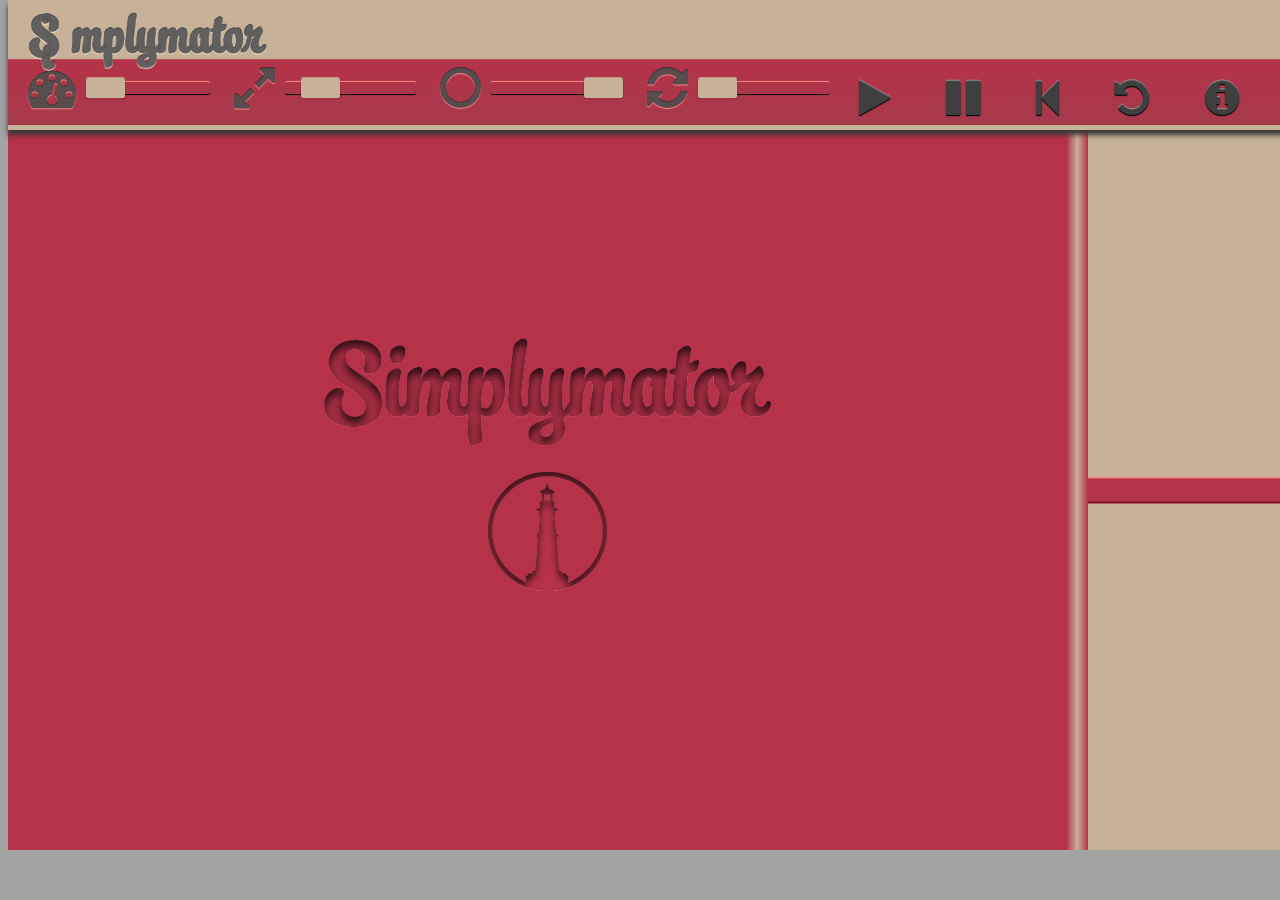
==== Canvas/indexNew.html @ 468385ff "added tut html" ====
<html>
    <head>
        <link rel="stylesheet" type="text/css" href="css/main.css">
        <link rel="stylesheet" href="css/font-awesome-4.3.0/css/font-awesome.min.css">
        <script src="js/jquery-1.11.0.js" type="text/javascript"></script>
        <script>
//github test

        </script>
    </head>
    <body>
<!--        <div id = "backg" class="fa fa-tachometer fa-3x"> <br>Insert picture here</div>-->
        <div id="container">
	        <h1></h1>
            
            
            <div id  = "tutorial">
                <div class = "tutPage" id = "page1">page1</div>
                <div class = "tutPage" id = "page2">2</div>
                <div class = "tutPage" id = "page3">3</div>
                <div class = "tutPage" id = "page4">4</div>
                <div class = "tutPage" id = "page5">5</div>
            </div>
			<CANVAS id="stage" width="1080" height="720"></CANVAS>
            <CANVAS id="backgrounds" width="200" height="360"> </CANVAS>
            <CANVAS id="sprites" width="200" height="360"></CANVAS>
            
            
            


            
            <div id="simplymator">
                <div id = "topBar">
                        <h1>Simplymator</h1>
                        <input class="fa fa-tachometer fa-3x insetembossed" type="range" min="0" max="200" value="0" id="speed"> 
                        <input class="fa fa-expand fa-3x insetembossed" type="range" min="0" max="300" value="50" id="size"> 
                        <input class="fa fa-circle-o fa-3x insetembossed" type="range" min="0" max="100" value="100" id="opacity"> 
                        <input class="fa fa-refresh fa-3x insetembossed" type="range" min="0" max="360" value="0" id="rotation"> 
                        <button class="fa fa-play fa-2x push_button" onclick="start()"></button>
                        <button class="fa fa-pause fa-2x push_button" onclick="stop()"></button>
                        <button class="fa fa-step-backward fa-2x push_button" onclick="restart()"></button>
                        <button class="fa fa-undo fa-2x push_button" onclick="reset()"></button>
                        <button class="fa fa-info-circle fa-2x push_button" onclick="reset()"></button>
                </div>
            </div>
        </div>
    </body>
             
            
<script>
 

                
                
                
                
                //==============Setup GLOBAL varibles==============

                //var's for canvas resolution
                var width  = 1080;
                var height = 720;

                //Document setup for 2D animation and graphics
                var sp = document.getElementById("sprites");
                var spCtx = sp.getContext("2d")

                var bk = document.getElementById("backgrounds");
                var bkCtx = bk.getContext("2d")


                var c = document.getElementById("stage");
                var g = c.getContext("2d")
                	
                var	img = document.createElement("img");
                var	backgroundImg = document.createElement("img");

                //Var's setup for input html
                var speed = document.getElementById('speed').value;
                var size  = document.getElementById('size').value;
                var opc   = document.getElementById('opacity').value;
                var rot   = document.getElementById('rotation').value;

                //Var's for movement and object initialisation
                var clicks = 0; //amount of clicks in the canvas
                var moveX  = 0; //Mouse in the x-axis
                var moveY  = 0; //Mouse in the y-axis

                var startX = 0; //Starting position X (later defined by the first keyframe)
                var startY = 0; //Starting position Y (later defined by the first keyframe)
                var MX; //Mouse X container varible
                var MY; //Mouse Y container varible
                var keyframes = []; //array of keyframes

                var start2 = false; //Is there enough keyframes for the animation to beguin?
                var traveling = false; //Is the image on the move?

                var coor1 = 0;
                var coor2 = 0;
                var combCoor = 0;
    
                var imgRot = 0;
                var imgOpc = 0;
                var imgSiz = 0;
                var imgSd = 0;
                

                var KF = 1;
var spNumb = 0;
var sprites = [];


(function () {
        img.addEventListener("load", function () {
		  clearSpriteCanvas();
		  spCtx.drawImage(img, 100, 100);
        });
	// To enable drag and drop
	sp.addEventListener("dragover", function (evt) {
		evt.preventDefault();
	});
	// Handle dropped image file - only Firefox and Google Chrome
	sp.addEventListener("drop", function (evt) {
		var files = evt.dataTransfer.files;
		if (files.length > 0) {
			var file = files[0];
			if (typeof FileReader !== "undefined" && file.type.indexOf("image") != -1) {
				var reader = new FileReader();
				reader.onload = function (evt) {
                    //console.log(spNumb);
					
                    var sprite =  document.createElement("img");
                    sprite.src = evt.target.result;
                    
                    sprites[spNumb] = document.createElement("img");
                    sprites[spNumb].src = evt.target.result;
                    spNumb++;
                    
                    if (spNumb > 2){
                        spNumb = 0;
                    }
                    //console.log(sprites.length);
                    clearSpriteCanvas();
                    
                    for(i = 0; i < sprites.length; i++){
                        //console.log(sprites[i]);
                       spCtx.drawImage(sprites[i], 50, 0 + (i*110), 100, 100);
                    }
				};
				reader.readAsDataURL(file);
			}
		}
		evt.preventDefault();

	});
        clearSpriteCanvas = function () {
        spCtx.clearRect(0, 0, 200, 360);
    };
})();
    

var spY;
sp.addEventListener('mousemove', function() { // listens to the canvas for mouse moves
    var mouseY = event.clientY - 110; //find the Y movement
    spY = mouseY;
   //console.log(spY);
}); // end mouse move func
sp.addEventListener("click", function() {
    if (spY < 100){
        img =  sprites[0];
    }
    else if (spY > 200){
        img =  sprites[2];
    }
    else{
       img =  sprites[1];
    }
    
});



var bkNumb = 0;
var backgrounds = [];


(function () {
        img.addEventListener("load", function () {
          clearBackgroundCanvas();
          bkCtx.drawImage(img, 100, 100);
        });
    // To enable drag and drop
    bk.addEventListener("dragover", function (evt) {
        evt.preventDefault();
    });
    // Handle dropped image file - only Firefox and Google Chrome
    bk.addEventListener("drop", function (evt) {
        var files = evt.dataTransfer.files;
        if (files.length > 0) {
            var file = files[0];
            if (typeof FileReader !== "undefined" && file.type.indexOf("image") != -1) {
                var reader = new FileReader();
                reader.onload = function (evt) {

                   
                    //console.log(bkNumb);
                   // var sprite =  document.createElement("img");
                   // sprite.src = evt.target.result;
                    
                    backgrounds[bkNumb] = document.createElement("img");
                    backgrounds[bkNumb].src = evt.target.result;
                    
                   
                    //console.log(sprites.length);
                    clearBackgroundCanvas();
                    for(i = 0; i < backgrounds.length; i++){
                        //console.log(backgrounds[i]);

                       bkCtx.drawImage(backgrounds[i], 20, 0 + (i*110)+20, 150, 100);
                    }
                     bkNumb++;
                    if (bkNumb > 2){
                        bkNumb = 0;
                    }
                    
                };
                reader.readAsDataURL(file);
            }
        }
        evt.preventDefault();

    });
        clearBackgroundCanvas = function () {
        bkCtx.clearRect(0, 0, 200, 360);
    };
})();
    
var bkY;
bk.addEventListener('mousemove', function() { // listens to the canvas for mouse moves
    var mouseY = event.clientY - 110; //find the Y movement
    bkY = mouseY;
    //console.log(bkY);
}); // end mouse move func

bk.addEventListener("click", function() {
    if (bkY < 460){
        backgroundImg =  backgrounds[0];
        //console.log("top");
        
    }
    else if (bkY > 570){
        backgroundImg =  backgrounds[2];
        //console.log("bottom");
        
    }
    else{
       backgroundImg =  backgrounds[1];
       // console.log("mid");
       
    }
    
});


//==============Setup Function once the document is ready==============
$(document).ready(function() 
{
    img = new Image();
    backgroundImg = new Image();
img.src = "images/sprites/sprite1.png";
backgroundImg.src = "images/backdrops/bk1.png";

    //-----------Listen for clicks, run function whenever a click occurs on the page---------
   

  
    c.addEventListener("click", function() {
        startX = MX; //save the mouse X position form the click
        startY = MY; //Save the y pos too
        console.log(MY + " Y and X "+ MX);
        //If statement states that if the click is below 30px to prevent keyframes being added when clicking input boxes.
        if( (MY > 10) && (MX <  1060) ){
            
            clicks++; //Add to the number of clicks in the canvas
            var keyframe = {	// Add a single keyframe with 3 attributes
                numb: clicks,	// the click number
                Xpos: MX,		// X position of the KeyFrame
                Ypos: MY,		//	And Y position
                opacity: opc,
                rotation: rot,
                speed: speed,
                size: size,
            };
    



            keyframes.push(keyframe); //Adds the above 'keyframe' varible to the keyframeS array
            //ie, add a keyframe with attributes to the array
            for(i=0; i < keyframes.length; i++){
//            console.log("number: "+ keyframes[i].numb);
//            console.log("X: "+ keyframes[i].Xpos);
//            console.log("Y: "+ keyframes[i].Ypos);
//            console.log("Opacity: "+ keyframes[i].opacity);
//            console.log("Rot: "+ keyframes[i].rotation);
//            console.log("Speed: "+ keyframes[i].speed);
//            console.log("Size: "+ keyframes[i].size);
//            console.log("-------------------------");
            }

        }	
    
    }); //End the click listener func

    setInterval(update, 33); // Calls the Update() function 33 times a second
                             //Similar to processing's void Draw() funciton
});//End of setup func

//==============Listens for mouse movement and gets the mouse coordinates==============
c.addEventListener('mousemove', function() { // listens to the canvas for mouse moves
    var mouseX = event.clientX - 12; //find the X movement
    var mouseY = event.clientY - 110; //find the Y movement
    MX = mouseX; //link to global varibles
    MY = mouseY; // ^
}); // end mouse move func

//==============Update function (void Draw() 33x/sec)==============
function update(){

    clearBack(); // clears the canvas
    g.drawImage(backgroundImg, 0, 0, 1080, 720);
    //Keyframes array


        for(i = 0; i < keyframes.length; i++){
            
            if (i == 0){
                g.beginPath();
                g.fillStyle="#1ceb01";
                g.rect(	keyframes[i].Xpos - 2.5, keyframes[i].Ypos - 2.5,5 ,5);
                g.fill();
            }
            else if (i == keyframes.length - 1){
                g.beginPath();
                g.fillStyle="#eb4a0e";
                g.rect(	keyframes[i].Xpos - 2.5, keyframes[i].Ypos - 2.5,5 ,5);
                g.fill();
            }
            
            else{
                //var keyPoint = keyframes[i];
                g.beginPath();
                g.fillStyle="#383838";
                g.rect(	keyframes[i].Xpos - 2.5, keyframes[i].Ypos - 2.5,5 ,5);
                g.fill();
            }

        
        }

    speed = document.getElementById('speed').value;
    size = document.getElementById('size').value;
    opc = document.getElementById('opacity').value;
    rot = document.getElementById('rotation').value;
    if(keyframes.length > 0){
        keyframes[keyframes.length-1].size = size;
        keyframes[keyframes.length-1].rotation = rot;
        keyframes[keyframes.length-1].opacity = opc;
    }
    if(start2 == true){

        
        
           // console.log(KF);
        var xdistance = keyframes[KF].Xpos - keyframes[KF-1].Xpos;
        var ydistance = keyframes[KF].Ypos - keyframes[KF-1].Ypos;
        var angle = Math.atan2(xdistance , ydistance);

        g.beginPath();
        g.fillStyle="#000000";
        g.fill();
       
        g.stroke();

        var imgRotDif = keyframes[KF].rotation - keyframes[KF-1].rotation;
        var factor = imgRotDif / diff(moveY,ydistance);
        //console.log(factor);
        
        
        
        g.save();
        g.translate(keyframes[KF-1].Xpos + moveX , keyframes[KF-1].Ypos + moveY);
        g.rotate(keyframes[KF-1].rotation *Math.PI/180);
        g.globalAlpha = keyframes[KF].opacity/100;
        g.drawImage(img, -keyframes[KF].size/2, -keyframes[KF].size/2, keyframes[KF].size, keyframes[KF].size);
        g.globalAlpha = 1;
        g.restore();

            if((diff(moveX,xdistance) > (speed/10)) || (diff(moveY,ydistance) > (speed/10))){
                moveX = moveX + Math.sin(angle)  * (speed/10);
                moveY = moveY + Math.cos(angle)  * (speed/10);
                
            }
            else{
                KF++;
                moveX = 0;
                moveY = 0;
                if (KF > keyframes.length - 1){
                    KF = 1;

                }
            }

    }
    else if(keyframes.length > 0){
        console.log("run");
        g.save();
        g.globalAlpha = keyframes[keyframes.length-1].opacity/100;
        g.translate(keyframes[keyframes.length-1].Xpos, keyframes[keyframes.length-1].Ypos);
        g.rotate(keyframes[keyframes.length-1].rotation *Math.PI/180);
        g.drawImage(img, 0 - (keyframes[keyframes.length-1].size/2), 0 - (keyframes[keyframes.length-1].size/2) ,  keyframes[keyframes.length-1].size , keyframes[keyframes.length-1].size);
      //  g.drawImage(img, keyframes[keyframes.length-1].Xpos - keyframes[keyframes.length-1].size/2, keyframes[keyframes.length-1].Ypos - keyframes[keyframes.length-1].size/2, keyframes[keyframes.length-1].size, keyframes[keyframes.length-1].size);
         g.globalAlpha = 1;
        
        g.restore();
    }

    //console.log(traveling);	

}

function diff(a,b)
{
    if(a>b) return a-b;
    else return b-a;
}

function clearBack(){
    g.beginPath()
    g.fillStyle = "#FFFFFF";
    g.fill();
    g.clearRect(0,0,width,height);
}


function start(){
    start2 = true;
}
function stop(){
    start2 = false;

}
function restart(){
    start2 = false;
    KF = 1;
    moveX = 0;
    moveY = 0;

}
function reset(){
    start2 = false;
   keyframes= [];
    KF = 1;
    moveX = 0;
    moveY = 0;

}
</script>
</html>
---- Canvas/css/main.css ----
@font-face {
    font-family: myFirstFont;
    src: url(StreetscriptRedux.otf);
}
html{
    background-color: #a3a3a3;
}

body{
    background-color: #a3a3a3; 
}


.tutPage{
       left: 1300px;
        height:850px;
        background-color: #FF0000;
        width:100%;
        top:0px;
        position: absolute;
}


h1{
	color:#383838;
    font-size: 50;
    letter-spacing: 1px;
    font-family: myfirstfont;
    background-color: transparent;
    position: absolute;
    margin-top: 0px;
    left:21px;
    color: rgba(88, 88, 88, 0.95);
    text-shadow: 0px 1px 1px #f0dcc4, 0 0 0 #000, 0px 0px 0px transparent;
}

i{
    color:#383838;
    font-size: 50;
    background-color: transparent;
    position: absolute;
    margin-top: 0px;
    left:21px;
    color: rgba(88, 88, 88, 0.95);
    box-shadow: 0px 1px 1px #f0dcc4, 0 0 0 #000, 0px 0px 0px transparent;
}

#container {
    width: 200px;
    background-color: #c7b299;
    position: auto;
    z-index: 1;
}

#topBar{
/*	border: 1px solid #393838;*/
    box-shadow: 0px 5px 5px #383838;
	top:0px;
	position:absolute;
    background-color: #b53248;
	width:1280px;
	height:130px;
    cursor: pointer;
    background: -webkit-linear-gradient(-90deg, #c7b299 0, #c7b299 45%, #b53248 46%, #a53a4b 96%, #c7b299 96%, #c7b299 100%);
  background: -moz-linear-gradient(180deg, #c7b299 0, #c7b299 45%, #b53248 46%, #a53a4b 96%, #c7b299 96%, #c7b299 100%);
  background: linear-gradient(180deg, #c7b299 0, #c7b299 45%, #b53248 46%, #a53a4b 96%, #c7b299 96%, #c7b299 100%);
  background-position: 100% 100%;
  -webkit-background-origin: padding-box;
  background-origin: padding-box;
  -webkit-background-clip: border-box;
  background-clip: border-box;
  -webkit-background-size: auto auto;
  background-size: auto auto;
}

#stage{
/*	border: 1px solid #393838;*/
/*    box-shadow: 0px 10px 10px #b53248;*/
	position: absolute;
    background-color: #b53248;
	top:130px;
    cursor: pointer;
    background: -webkit-linear-gradient(0deg, #b53248 0, #b53248 98%, #c7b299 99%, #c7b299 99%, #b53248 100%);
  background: -moz-linear-gradient(90deg, #b53248 0, #b53248 98%, #c7b299 99%, #c7b299 99%, #b53248 100%);
  background: linear-gradient(90deg, #b53248 0, #b53248 98%, #c7b299 99%, #c7b299 99%, #b53248 100%);
    background-position: 50% 50%;
    -webkit-background-origin: padding-box;
    background-origin: padding-box;
    -webkit-background-clip: border-box;
    background-clip: border-box;
    -webkit-background-size: auto auto;
    background-size: auto auto;
}

#backgrounds {
/*	border: 1px solid #393838;*/
/*    box-shadow: 0px 5px 5px #383838 inset;*/
	position:absolute;
    background-color: #c7b299;


	top:490px;
	left:1088px;


    cursor: pointer;
    background: -webkit-linear-gradient(-90deg, #b53248 0, #b53248 3% , #7c0c1d 3.5% , #c7b299 4%, #c7b299 100%);
    background: -moz-linear-gradient(180deg, #b53248 0, #b53248 3% , #7c0c1d 3.5% , #c7b299 4%, #c7b299 100%);
    background: linear-gradient(180deg,  #b53248 0, #b53248 3% , #7c0c1d 3.5% , #c7b299 4%, #c7b299 100%);
    background-position: 50% 50%;
    -webkit-background-origin: padding-box;
    background-origin: padding-box;
    -webkit-background-clip: border-box;
    background-clip: border-box;
    -webkit-background-size: auto auto;
    background-size: auto auto;
	

}
#sprites {
/*	border: 1px solid #393838;*/
/*    box-shadow: 0px 5px 5px #383838 inset;*/
	position:absolute;
    background-color: #c7b299;





	top:130px;
	left:1088px;

    cursor: pointer;
    background: -webkit-linear-gradient(-90deg, #c7b299 0, #c7b299 1%, #c7b299 96.5%, #ff8787 96.5%, #b53248 97%, #b53248 100%);
    background: -moz-linear-gradient(180deg, #c7b299 0, #c7b299 1%, #c7b299 96.5%, #ff8787 96.5%, #b53248 97%, #b53248 100%);
    background: linear-gradient(180deg, #c7b299 0, #c7b299 1%, #c7b299 96.5%, #ff8787 96.5%, #b53248 97%, #b53248 100%);
    background-position: 50% 50%;
    -webkit-background-origin: padding-box;
    background-origin: padding-box;
    -webkit-background-clip: border-box;
    background-clip: border-box;
    -webkit-background-size: auto auto;
    background-size: auto auto;
	
}

.keyFrame {
	border: none;
    box-shadow: 5px 5px 5px #383838;
	width:50px;
	height:50px;
	border-radius:0%;
	text-align: center;
	margin-top:10px;
	background-color: #FF6600;
	z-index: 25;
    cursor: pointer;
}

button{
    padding: 3px 25px 11px !important;
    font-size: 40px !important;
    background-color: transparent;
    font-weight: bold;
    color: rgba(70, 70, 70, 0.9);
    text-shadow: 0px 1px 1px #000, 0px 1px 1px #363636, 0px -1px 0px #919191;
    border-radius: 0px;
    -moz-border-radius: 0px;
    -webkit-border-radius: 2px;
    border: 1px solid transparent;
    cursor: pointer;
    box-shadow: 0 1px 0 rgba(255, 255, 255, 0.5) inset;
    -moz-box-shadow: 0 0px 0 rgba(255, 255, 255, 0.5) inset;
    -webkit-box-shadow: 0 0px 0 rgba(255, 255, 255, 0.5) inset;
    outline: none;
}

.push_button:active{
    font-size: 40px !important;
    background-color: transparent;
    font-weight: bold;
    color: rgba(106, 106, 106, 0.9);
/*    text-shadow: 0px 1px 1px #000, 0px 1px 1px #363636, 0px -1px 0px #919191;*/
/*    color: #393838;*/
    border-radius: 0px;
    -moz-border-radius: 0px;
    -webkit-border-radius: 2px;
    border: 1px solid transparent;
    cursor: pointer;
    box-shadow: 0 1px 0 rgba(255, 255, 255, 0.5) inset;
    -moz-box-shadow: 0 0px 0 rgba(255, 255, 255, 0.5) inset;
    -webkit-box-shadow: 0 0px 0 rgba(255, 255, 255, 0.5) inset;
    outline: none;
}
/*
button:focus::-webkit- {
  background: rgba(199, 178, 153, 0.8);
}
*/


/*
.fa.insetembossed {
    color: #b53248;
    text-shadow: 0px 0.8px 0.8px #b53248, 0px 0.8px 0.8px #000, 0px 0px 0px #fff;
}
*/
.fa.insetembossed {
    color: rgba(70, 70, 70, 0.9);
    text-shadow: 0px 1px 1px #ff8787, 0 0 0 #000, 0px 0px 0px transparent;
}


/*code sourced from : http://codepen.io/chriscoyier/pen/FtnAa*/
input[type=range] {
  -webkit-appearance: none;
  padding-left: 20px;
  margin: 5% 0;
  width: 15.8%;
  background-color: transparent;
  color: #383838;
  letter-spacing: 10px;
  text-shadow: 2px 2px 2px #c7b299 inset;
}
input[type=range]:focus {
  outline: none;
}
input[type=range]::-webkit-slider-runnable-track {
  width: 100%;
  height: 12.8px;
  cursor: pointer;
  animate: 0.2s;
  color: rgba(38, 38, 38, 0.9);
  box-shadow: 0px 1px 1px #000, 0px -0.8px 0.8px #ff8787, 0px  0px 0px transparent;
/*  background: #890202;*/
  border-radius: 2px;
  border: 0px solid #000101;
}
input[type=range]::-webkit-slider-thumb {
  color: #b53248;
  box-shadow: 0px 0.8px 0.8px #b53248, 0px 0.8px 0.8px #000, 0px -0.8px -0px #e0d1b6;
  border: 0px solid #c7b299;
  height: 20px;
  width: 39px;
  border-radius: 2px;
  background: #c7b299;
  cursor: pointer;
  -webkit-appearance: none;
  margin-top: -3.6px;
}
input[type=range]:focus::-webkit-slider-runnable-track {
  background: rgba(88, 88, 88, 0.95);
}
input[type=range]::-moz-range-track {
  width: 100%;
  height: 12.8px;
  cursor: pointer;
  animate: 0.2s;
  color: rgba(181, 50, 72, 0.9);
  text-shadow: 0px 1px 1px #ff8787, 0 0 0 #000, 0px 0px 0px transparent;
  background: #9a9a9a;
  border-radius: 0px;
  border: 0px solid #000101;
}
input[type=range]::-moz-range-thumb {
  box-shadow: 0px 0px 0px #000000, 0px 0px 0px #0d0d0d;
  border: 0px solid #000000;
  height: 20px;
  width: 39px;
  border-radius: 0px;
  background: #65001c;
  cursor: pointer;
}
input[type=range]::-ms-track {
  width: 100%;
  height: 12.8px;
  cursor: pointer;
  animate: 0.2s;
  background: transparent;
  border-color: transparent;
  border-width: 39px 0;
  color: rgba(181, 50, 72, 0.9);
  text-shadow: 0px 1px 1px #ff8787, 0 0 0 #000, 0px 0px 0px transparent;
}
input[type=range]::-ms-fill-lower {
  background: #c7b299;
  border: 0px solid #000101;
  border-radius: 0px;
  color: rgba(38, 38, 38, 0.9);
  box-shadow: 0px 1px 1px #ff8787, 0 0 0 #000, 0px 0px 0px transparent;
}
input[type=range]::-ms-fill-upper {
  background: #c7b299;
  border: 0px solid #000101;
  border-radius: 0px;
  border-radius: 0px;
  color: rgb(38, 38, 38. 0.9);
  box-shadow: 0px 1px 1px #ff8787, 0 0 0 #000, 0px 0px 0px transparent;
}
input[type=range]::-ms-thumb {
  box-shadow: 0px 0px 0px #000000, 0px 0px 0px #0d0d0d;
  border: 0px solid #000000;
  height: 20px;
  width: 39px;
  border-radius: 0px;
  background: #65001c;
  cursor: pointer;
}
input[type=range]:focus::-ms-fill-lower {
  background: #c7b299;
}
input[type=range]:focus::-ms-fill-upper {
  background: #c7b299;
}
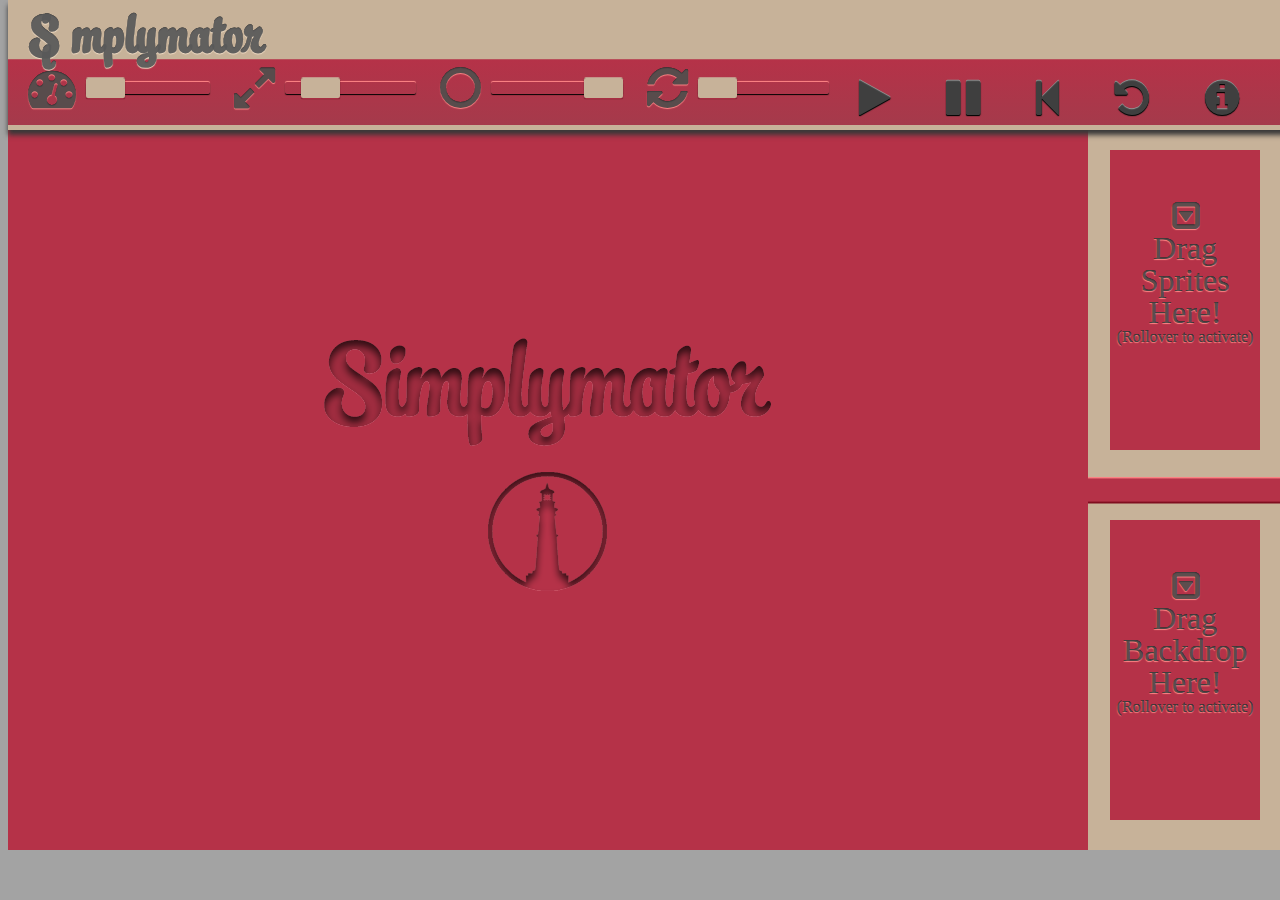
==== commit 6bcad20a: "end" ====
--- a/Canvas/indexNew.html
+++ b/Canvas/indexNew.html
@@ -12,7 +12,7 @@
 <!--        <div id = "backg" class="fa fa-tachometer fa-3x"> <br>Insert picture here</div>-->
         <div id="container">
 	        <h1></h1>
-            
+
             
             <div id  = "tutorial">
                 <div class = "tutPage" id = "page1">page1</div>
@@ -24,7 +24,12 @@
 			<CANVAS id="stage" width="1080" height="720"></CANVAS>
             <CANVAS id="backgrounds" width="200" height="360"> </CANVAS>
             <CANVAS id="sprites" width="200" height="360"></CANVAS>
-            
+            <div class = "fa fa-caret-square-o-down fa-2x insetembossed" id = "backdropTut" >
+            <br>Drag Backdrop Here!<br> <font size="3">(Rollover to activate)</font>
+            </div>
+            <div class = "fa fa-caret-square-o-down fa-2x insetembossed" id = "spriteTut" width="200" height="360">
+            <br>Drag Sprites Here! <br> <font size="3"> (Rollover to activate)</font>
+            </div>
             
             
 
@@ -41,7 +46,7 @@
                         <button class="fa fa-pause fa-2x push_button" onclick="stop()"></button>
                         <button class="fa fa-step-backward fa-2x push_button" onclick="restart()"></button>
                         <button class="fa fa-undo fa-2x push_button" onclick="reset()"></button>
-                        <button class="fa fa-info-circle fa-2x push_button" onclick="reset()"></button>
+                        <button class="fa fa-info-circle fa-2x push_button" onclick="removeInfo()"></button>
                 </div>
             </div>
         </div>
@@ -49,12 +54,7 @@
              
             
 <script>
- 
-
-                
-                
-                
-                
+  
                 //==============Setup GLOBAL varibles==============
 
                 //var's for canvas resolution
@@ -103,8 +103,79 @@
                 var imgOpc = 0;
                 var imgSiz = 0;
                 var imgSd = 0;
+                var play = false;
+    
+    
+     $( "#page2" ).hide;
+     $( "#page3" ).hide;
+     $( "#page4" ).hide;
+     $( "#page5" ).hide;
+
+    
+function p1b1(){
+         $( "#page1" ).fadeOut( "slow", function() { });
+         $( "#page2" ).fadeIn( "slow", function() { });
+}
+function p2b1(){
+         $( "#page1" ).fadeIn( "slow", function() { });
+         $( "#page2" ).fadeOut( "slow", function() { });}
+function p2b2(){
+         $( "#page2" ).fadeOut( "slow", function() { });
+         $( "#page3" ).fadeIn( "slow", function() { });
+}
+    
+function p3b1(){
+         $( "#page3" ).fadeOut( "slow", function() { });
+         $( "#page2" ).fadeIn( "slow", function() { });}
+function p3b2(){
+         $( "#page3" ).fadeOut( "slow", function() { });
+         $( "#page4" ).fadeIn( "slow", function() { });        
+}
+    
+function p4b1(){
+         $( "#page4" ).fadeOut( "slow", function() { });
+         $( "#page3" ).fadeIn( "slow", function() { });
+}
+function p4b2(){
+         $( "#page4" ).fadeOut( "slow", function() { });
+         $( "#page5" ).fadeIn( "slow", function() { });
+}
+    
+function p5b1(){
+         $( "#page5" ).fadeOut( "slow", function() { });
+         $( "#page4" ).fadeIn( "slow", function() { });
+}
+function download(){console.log("Downloading...");}
+    
+var hidden = false;
+function removeInfo(){
+    console.log(hidden);
+    if(hidden == false){
+         $( "#page1" ).fadeOut( "slow", function() { });
+         $( "#page2" ).fadeOut( "slow", function() { });
+         $( "#page3" ).fadeOut( "slow", function() { });
+         $( "#page4" ).fadeOut( "slow", function() { });
+         $( "#page5" ).fadeOut( "slow", function() { });
+        hidden = true;
+    }
+    else{
+        $( "#page1" ).fadeIn( "slow", function() { });
+        hidden = false;
+    }
+}
                 
-
+$( "#spriteTut" ).mouseenter(function() {
+  $( "#spriteTut" ).fadeOut( "slow", function() {
+   // $( "#spriteTut" ).hide;
+  });
+});
+    $( "#backdropTut" ).mouseenter(function() {
+  $( "#backdropTut" ).fadeOut( "slow", function() {
+   // $( "#spriteTut" ).hide;
+  });
+});
+
+    
                 var KF = 1;
 var spNumb = 0;
 var sprites = [];
@@ -330,7 +401,7 @@
     clearBack(); // clears the canvas
     g.drawImage(backgroundImg, 0, 0, 1080, 720);
     //Keyframes array
-
+     if(play == false){
 
         for(i = 0; i < keyframes.length; i++){
             
@@ -355,7 +426,7 @@
                 g.fill();
             }
 
-        
+         }
         }
 
     speed = document.getElementById('speed').value;
@@ -445,10 +516,11 @@
 
 function start(){
     start2 = true;
+    play = true;
 }
 function stop(){
     start2 = false;
-
+    play = false;
 }
 function restart(){
     start2 = false;
@@ -463,6 +535,7 @@
     KF = 1;
     moveX = 0;
     moveY = 0;
+    play = false;
 
 }
 </script>
--- a/Canvas/css/main.css
+++ b/Canvas/css/main.css
@@ -9,10 +9,34 @@
 body{
     background-color: #a3a3a3; 
 }
-
-
+#spriteTut{
+    position: absolute;
+    background-color: #b53248;
+	top:150px;   
+    width:150px;
+    height:250px;
+    left:1110px;
+    text-align: center;
+    padding-top: 50px;
+/*    opacity:0.8;*/
+    text-align: center;
+    border-radius: 2;
+}
+#backdropTut{
+    position:absolute;
+    background-color: #b53248;
+	top:520px;
+	left:1110px;
+    width:150px;
+    height:250px;
+    text-align: center;
+    padding-top: 50px;
+/*    opacity:0.8;*/
+    text-align: center;
+    border-radius: 2;
+}
 .tutPage{
-       left: 1300px;
+        left: 1300px;
         height:850px;
         background-color: #FF0000;
         width:100%;
@@ -80,16 +104,7 @@
     background-color: #b53248;
 	top:130px;
     cursor: pointer;
-    background: -webkit-linear-gradient(0deg, #b53248 0, #b53248 98%, #c7b299 99%, #c7b299 99%, #b53248 100%);
-  background: -moz-linear-gradient(90deg, #b53248 0, #b53248 98%, #c7b299 99%, #c7b299 99%, #b53248 100%);
-  background: linear-gradient(90deg, #b53248 0, #b53248 98%, #c7b299 99%, #c7b299 99%, #b53248 100%);
-    background-position: 50% 50%;
-    -webkit-background-origin: padding-box;
-    background-origin: padding-box;
-    -webkit-background-clip: border-box;
-    background-clip: border-box;
-    -webkit-background-size: auto auto;
-    background-size: auto auto;
+    
 }
 
 #backgrounds {
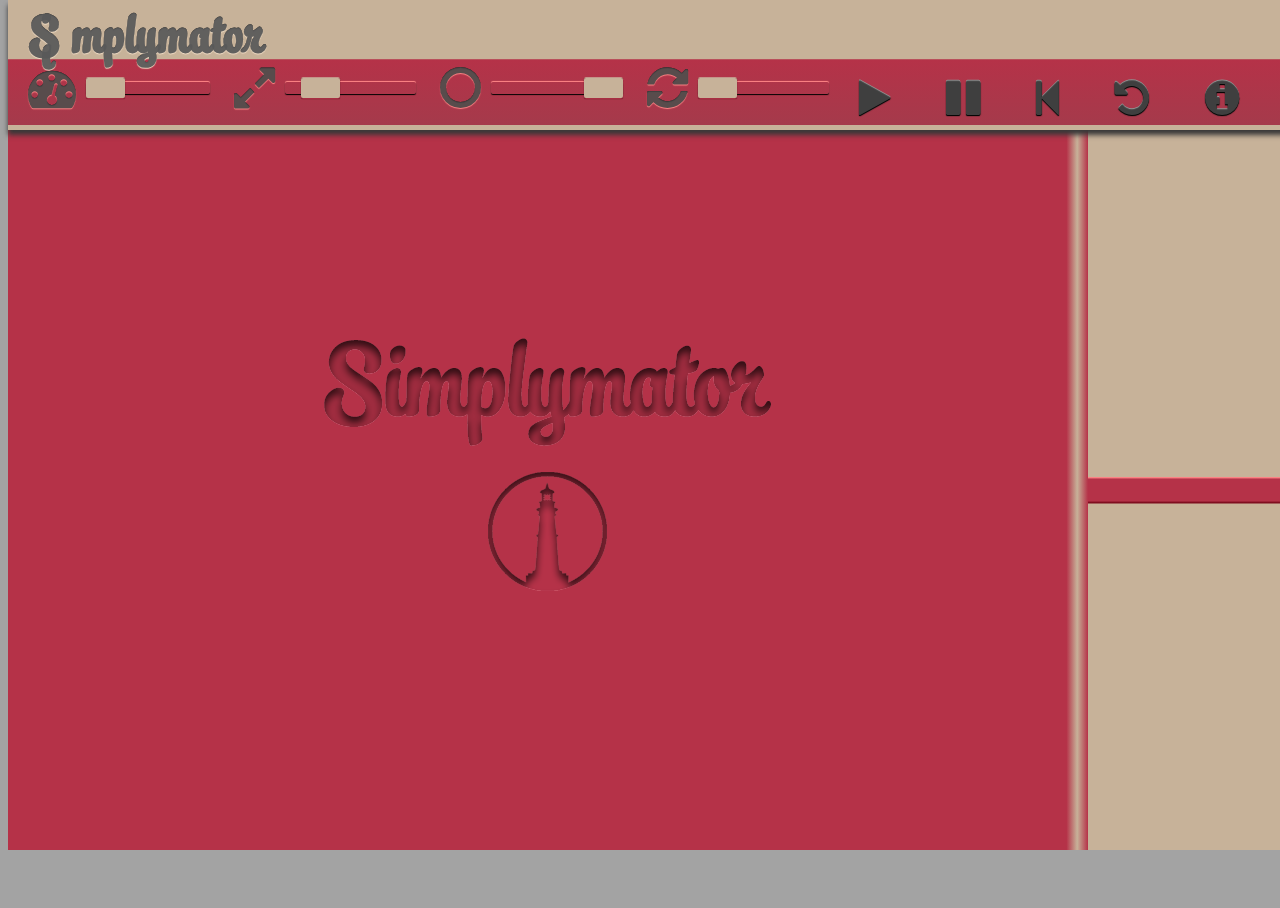
==== commit 790cfc96: "tut pages done" ====
--- a/Canvas/indexNew.html
+++ b/Canvas/indexNew.html
@@ -12,24 +12,40 @@
 <!--        <div id = "backg" class="fa fa-tachometer fa-3x"> <br>Insert picture here</div>-->
         <div id="container">
 	        <h1></h1>
-
+            
             
             <div id  = "tutorial">
-                <div class = "tutPage" id = "page1">page1</div>
-                <div class = "tutPage" id = "page2">2</div>
-                <div class = "tutPage" id = "page3">3</div>
-                <div class = "tutPage" id = "page4">4</div>
-                <div class = "tutPage" id = "page5">5</div>
+<!--
+                <div class = "tutPage" id = "page1">
+                    <CENTER><h2 class="insetembossed">What's Up!</h2></CENTER>
+                    <p class="tutp">Welcome to the Simplymator.<br/>
+                    Hopefully this short tutorial will help explain how to use our awesome engine to create your own animations.</p>
+                    <center><img id="elogo" src="images/ELOGO.png"></center>
+                    <center><button id="btn1P1" class="fa fa-arrow-right fa-2x push_button"></button></center>
+                </div>
+                <div class = "tutPage" id = "page2">
+                    <p class="tutp2">See the two boxes on the right side of the screen?<br/> The top box is where you can drag and drop your won characters/images into.<br/> The bottom box is where you can drag and drop your own background imahes into.</p>
+                    <center><button id="btn1P2" class="fa fa-arrow-left fa-2x push_button"></button><button id="btn2P2" class="fa fa-arrow-right fa-2x push_button"></button></center>
+                </div>
+                <div class = "tutPage" id = "page3">
+                    <p class="tutp2">To set a keyframe.<br/> Click on the board where you would like to place it, then move the sliders to change your chracter to your preference, then repeat for the following keyframes</p>
+                    <center><img id="keytut" src="images/keytut.png"></center>
+                    <center><button id="btn1P3" class="fa fa-arrow-left fa-2x push_button"></button><button id="btn2P3" class="fa fa-arrow-right fa-2x push_button"></button></center>
+                </div>
+                <div class = "tutPage" id = "page4">
+                    <p class="tutp2">The sliders at the top of the board will change your character/images:<br/> <center><p class="fa fa-tachometer fa-3x tutp2"> Speed</p><p class="fa fa-expand fa-3x tutp2">Size</p><p class="fa fa-circle-o fa-3x tutp2"> Opacity</p><p class="fa fa-refresh fa-3x tutp2"> Rotation</p></center></p>
+                    <center><button id="btn1P4" class="fa fa-arrow-left fa-2x push_button"></button><button id="btn2P4" class="fa fa-arrow-right fa-2x push_button"></button></center>
+                </div>
+-->
+                <div class = "tutPage" id = "page5">
+                    <p class="tutp2">The four icons at the top are pretty simple to use:<br/> <center><p class="fa fa-play fa-3x tutp2"> Play</p><p class="fa fa-pause fa-3x tutp2"> Pause</p><p class="fa fa-step-backward fa-3x tutp2"> Restart</p><p class="fa fa-undo fa-3x tutp2"> Reset Keyframes</p></center></p>
+                    <center><button id="btn1P5" class="fa fa-arrow-left fa-2x push_button"></button></center>
+                </div>
             </div>
 			<CANVAS id="stage" width="1080" height="720"></CANVAS>
             <CANVAS id="backgrounds" width="200" height="360"> </CANVAS>
             <CANVAS id="sprites" width="200" height="360"></CANVAS>
-            <div class = "fa fa-caret-square-o-down fa-2x insetembossed" id = "backdropTut" >
-            <br>Drag Backdrop Here!<br> <font size="3">(Rollover to activate)</font>
-            </div>
-            <div class = "fa fa-caret-square-o-down fa-2x insetembossed" id = "spriteTut" width="200" height="360">
-            <br>Drag Sprites Here! <br> <font size="3"> (Rollover to activate)</font>
-            </div>
+            
             
             
 
@@ -46,7 +62,7 @@
                         <button class="fa fa-pause fa-2x push_button" onclick="stop()"></button>
                         <button class="fa fa-step-backward fa-2x push_button" onclick="restart()"></button>
                         <button class="fa fa-undo fa-2x push_button" onclick="reset()"></button>
-                        <button class="fa fa-info-circle fa-2x push_button" onclick="removeInfo()"></button>
+                        <button class="fa fa-info-circle fa-2x push_button" onclick=""></button>
                 </div>
             </div>
         </div>
@@ -54,7 +70,12 @@
              
             
 <script>
-  
+ 
+
+                
+                
+                
+                
                 //==============Setup GLOBAL varibles==============
 
                 //var's for canvas resolution
@@ -103,79 +124,8 @@
                 var imgOpc = 0;
                 var imgSiz = 0;
                 var imgSd = 0;
-                var play = false;
-    
-    
-     $( "#page2" ).hide;
-     $( "#page3" ).hide;
-     $( "#page4" ).hide;
-     $( "#page5" ).hide;
-
-    
-function p1b1(){
-         $( "#page1" ).fadeOut( "slow", function() { });
-         $( "#page2" ).fadeIn( "slow", function() { });
-}
-function p2b1(){
-         $( "#page1" ).fadeIn( "slow", function() { });
-         $( "#page2" ).fadeOut( "slow", function() { });}
-function p2b2(){
-         $( "#page2" ).fadeOut( "slow", function() { });
-         $( "#page3" ).fadeIn( "slow", function() { });
-}
-    
-function p3b1(){
-         $( "#page3" ).fadeOut( "slow", function() { });
-         $( "#page2" ).fadeIn( "slow", function() { });}
-function p3b2(){
-         $( "#page3" ).fadeOut( "slow", function() { });
-         $( "#page4" ).fadeIn( "slow", function() { });        
-}
-    
-function p4b1(){
-         $( "#page4" ).fadeOut( "slow", function() { });
-         $( "#page3" ).fadeIn( "slow", function() { });
-}
-function p4b2(){
-         $( "#page4" ).fadeOut( "slow", function() { });
-         $( "#page5" ).fadeIn( "slow", function() { });
-}
-    
-function p5b1(){
-         $( "#page5" ).fadeOut( "slow", function() { });
-         $( "#page4" ).fadeIn( "slow", function() { });
-}
-function download(){console.log("Downloading...");}
-    
-var hidden = false;
-function removeInfo(){
-    console.log(hidden);
-    if(hidden == false){
-         $( "#page1" ).fadeOut( "slow", function() { });
-         $( "#page2" ).fadeOut( "slow", function() { });
-         $( "#page3" ).fadeOut( "slow", function() { });
-         $( "#page4" ).fadeOut( "slow", function() { });
-         $( "#page5" ).fadeOut( "slow", function() { });
-        hidden = true;
-    }
-    else{
-        $( "#page1" ).fadeIn( "slow", function() { });
-        hidden = false;
-    }
-}
-                
-$( "#spriteTut" ).mouseenter(function() {
-  $( "#spriteTut" ).fadeOut( "slow", function() {
-   // $( "#spriteTut" ).hide;
-  });
-});
-    $( "#backdropTut" ).mouseenter(function() {
-  $( "#backdropTut" ).fadeOut( "slow", function() {
-   // $( "#spriteTut" ).hide;
-  });
-});
-
-    
+                
+
                 var KF = 1;
 var spNumb = 0;
 var sprites = [];
@@ -401,7 +351,7 @@
     clearBack(); // clears the canvas
     g.drawImage(backgroundImg, 0, 0, 1080, 720);
     //Keyframes array
-     if(play == false){
+
 
         for(i = 0; i < keyframes.length; i++){
             
@@ -426,7 +376,7 @@
                 g.fill();
             }
 
-         }
+        
         }
 
     speed = document.getElementById('speed').value;
@@ -516,11 +466,10 @@
 
 function start(){
     start2 = true;
-    play = true;
 }
 function stop(){
     start2 = false;
-    play = false;
+
 }
 function restart(){
     start2 = false;
@@ -535,7 +484,6 @@
     KF = 1;
     moveX = 0;
     moveY = 0;
-    play = false;
 
 }
 </script>
--- a/Canvas/css/main.css
+++ b/Canvas/css/main.css
@@ -9,39 +9,16 @@
 body{
     background-color: #a3a3a3; 
 }
-#spriteTut{
+
+
+.tutPage{
+    left: 1300px;
+    height:850px;
+    background-color: #b53248;
+    width:30%;
+    top:0px;
     position: absolute;
-    background-color: #b53248;
-	top:150px;   
-    width:150px;
-    height:250px;
-    left:1110px;
-    text-align: center;
-    padding-top: 50px;
-/*    opacity:0.8;*/
-    text-align: center;
-    border-radius: 2;
-}
-#backdropTut{
-    position:absolute;
-    background-color: #b53248;
-	top:520px;
-	left:1110px;
-    width:150px;
-    height:250px;
-    text-align: center;
-    padding-top: 50px;
-/*    opacity:0.8;*/
-    text-align: center;
-    border-radius: 2;
-}
-.tutPage{
-        left: 1300px;
-        height:850px;
-        background-color: #FF0000;
-        width:100%;
-        top:0px;
-        position: absolute;
+    box-shadow: 0px 5px 5px #383838;
 }
 
 
@@ -58,6 +35,13 @@
     text-shadow: 0px 1px 1px #f0dcc4, 0 0 0 #000, 0px 0px 0px transparent;
 }
 
+h2{
+    font-family: myfirstfont;
+    font-size: 80px;
+    color: rgba(88, 88, 88, 0.95);
+    text-shadow: 0px 1px 1px #d97180, 0 0 0 #000, 0px 0px 0px transparent;
+}
+
 i{
     color:#383838;
     font-size: 50;
@@ -77,7 +61,6 @@
 }
 
 #topBar{
-/*	border: 1px solid #393838;*/
     box-shadow: 0px 5px 5px #383838;
 	top:0px;
 	position:absolute;
@@ -86,38 +69,39 @@
 	height:130px;
     cursor: pointer;
     background: -webkit-linear-gradient(-90deg, #c7b299 0, #c7b299 45%, #b53248 46%, #a53a4b 96%, #c7b299 96%, #c7b299 100%);
-  background: -moz-linear-gradient(180deg, #c7b299 0, #c7b299 45%, #b53248 46%, #a53a4b 96%, #c7b299 96%, #c7b299 100%);
-  background: linear-gradient(180deg, #c7b299 0, #c7b299 45%, #b53248 46%, #a53a4b 96%, #c7b299 96%, #c7b299 100%);
-  background-position: 100% 100%;
-  -webkit-background-origin: padding-box;
-  background-origin: padding-box;
-  -webkit-background-clip: border-box;
-  background-clip: border-box;
-  -webkit-background-size: auto auto;
-  background-size: auto auto;
+    background: -moz-linear-gradient(180deg, #c7b299 0, #c7b299 45%, #b53248 46%, #a53a4b 96%, #c7b299 96%, #c7b299 100%);
+    background: linear-gradient(180deg, #c7b299 0, #c7b299 45%, #b53248 46%, #a53a4b 96%, #c7b299 96%, #c7b299 100%);
+    background-position: 100% 100%;
+    -webkit-background-origin: padding-box;
+    background-origin: padding-box;
+    -webkit-background-clip: border-box;
+    background-clip: border-box;
+    -webkit-background-size: auto auto;
+    background-size: auto auto;
 }
 
 #stage{
-/*	border: 1px solid #393838;*/
-/*    box-shadow: 0px 10px 10px #b53248;*/
 	position: absolute;
     background-color: #b53248;
 	top:130px;
     cursor: pointer;
-    
+    background: -webkit-linear-gradient(0deg, #b53248 0, #b53248 98%, #c7b299 99%, #c7b299 99%, #b53248 100%);
+    background: -moz-linear-gradient(90deg, #b53248 0, #b53248 98%, #c7b299 99%, #c7b299 99%, #b53248 100%);
+    background: linear-gradient(90deg, #b53248 0, #b53248 98%, #c7b299 99%, #c7b299 99%, #b53248 100%);
+    background-position: 50% 50%;
+    -webkit-background-origin: padding-box;
+    background-origin: padding-box;
+    -webkit-background-clip: border-box;
+    background-clip: border-box;
+    -webkit-background-size: auto auto;
+    background-size: auto auto;
 }
 
 #backgrounds {
-/*	border: 1px solid #393838;*/
-/*    box-shadow: 0px 5px 5px #383838 inset;*/
 	position:absolute;
     background-color: #c7b299;
-
-
 	top:490px;
 	left:1088px;
-
-
     cursor: pointer;
     background: -webkit-linear-gradient(-90deg, #b53248 0, #b53248 3% , #7c0c1d 3.5% , #c7b299 4%, #c7b299 100%);
     background: -moz-linear-gradient(180deg, #b53248 0, #b53248 3% , #7c0c1d 3.5% , #c7b299 4%, #c7b299 100%);
@@ -133,18 +117,10 @@
 
 }
 #sprites {
-/*	border: 1px solid #393838;*/
-/*    box-shadow: 0px 5px 5px #383838 inset;*/
 	position:absolute;
     background-color: #c7b299;
-
-
-
-
-
 	top:130px;
 	left:1088px;
-
     cursor: pointer;
     background: -webkit-linear-gradient(-90deg, #c7b299 0, #c7b299 1%, #c7b299 96.5%, #ff8787 96.5%, #b53248 97%, #b53248 100%);
     background: -moz-linear-gradient(180deg, #c7b299 0, #c7b299 1%, #c7b299 96.5%, #ff8787 96.5%, #b53248 97%, #b53248 100%);
@@ -156,7 +132,6 @@
     background-clip: border-box;
     -webkit-background-size: auto auto;
     background-size: auto auto;
-	
 }
 
 .keyFrame {
@@ -170,6 +145,31 @@
 	background-color: #FF6600;
 	z-index: 25;
     cursor: pointer;
+}
+
+.tutp{
+    padding: 5px;
+    text-align: center;
+    font-family: myfirstfont;
+    font-size: 40;
+    color: #383838;
+}
+
+.tutp2{
+    padding: 20px;
+    text-align: center;
+    font-family: myfirstfont;
+    font-size: 40;
+    color: #383838;
+}
+
+#elogo{
+    height: 150px;
+}
+
+#keytut{
+    height: 300px;
+
 }
 
 button{
@@ -195,8 +195,6 @@
     background-color: transparent;
     font-weight: bold;
     color: rgba(106, 106, 106, 0.9);
-/*    text-shadow: 0px 1px 1px #000, 0px 1px 1px #363636, 0px -1px 0px #919191;*/
-/*    color: #393838;*/
     border-radius: 0px;
     -moz-border-radius: 0px;
     -webkit-border-radius: 2px;
@@ -207,12 +205,6 @@
     -webkit-box-shadow: 0 0px 0 rgba(255, 255, 255, 0.5) inset;
     outline: none;
 }
-/*
-button:focus::-webkit- {
-  background: rgba(199, 178, 153, 0.8);
-}
-*/
-
 
 /*
 .fa.insetembossed {
@@ -220,6 +212,7 @@
     text-shadow: 0px 0.8px 0.8px #b53248, 0px 0.8px 0.8px #000, 0px 0px 0px #fff;
 }
 */
+
 .fa.insetembossed {
     color: rgba(70, 70, 70, 0.9);
     text-shadow: 0px 1px 1px #ff8787, 0 0 0 #000, 0px 0px 0px transparent;
@@ -227,6 +220,7 @@
 
 
 /*code sourced from : http://codepen.io/chriscoyier/pen/FtnAa*/
+
 input[type=range] {
   -webkit-appearance: none;
   padding-left: 20px;
@@ -237,9 +231,11 @@
   letter-spacing: 10px;
   text-shadow: 2px 2px 2px #c7b299 inset;
 }
+
 input[type=range]:focus {
   outline: none;
 }
+
 input[type=range]::-webkit-slider-runnable-track {
   width: 100%;
   height: 12.8px;
@@ -251,6 +247,7 @@
   border-radius: 2px;
   border: 0px solid #000101;
 }
+
 input[type=range]::-webkit-slider-thumb {
   color: #b53248;
   box-shadow: 0px 0.8px 0.8px #b53248, 0px 0.8px 0.8px #000, 0px -0.8px -0px #e0d1b6;
@@ -263,9 +260,11 @@
   -webkit-appearance: none;
   margin-top: -3.6px;
 }
+
 input[type=range]:focus::-webkit-slider-runnable-track {
   background: rgba(88, 88, 88, 0.95);
 }
+
 input[type=range]::-moz-range-track {
   width: 100%;
   height: 12.8px;
@@ -277,6 +276,7 @@
   border-radius: 0px;
   border: 0px solid #000101;
 }
+
 input[type=range]::-moz-range-thumb {
   box-shadow: 0px 0px 0px #000000, 0px 0px 0px #0d0d0d;
   border: 0px solid #000000;
@@ -286,6 +286,7 @@
   background: #65001c;
   cursor: pointer;
 }
+
 input[type=range]::-ms-track {
   width: 100%;
   height: 12.8px;
@@ -297,6 +298,7 @@
   color: rgba(181, 50, 72, 0.9);
   text-shadow: 0px 1px 1px #ff8787, 0 0 0 #000, 0px 0px 0px transparent;
 }
+
 input[type=range]::-ms-fill-lower {
   background: #c7b299;
   border: 0px solid #000101;
@@ -304,6 +306,7 @@
   color: rgba(38, 38, 38, 0.9);
   box-shadow: 0px 1px 1px #ff8787, 0 0 0 #000, 0px 0px 0px transparent;
 }
+
 input[type=range]::-ms-fill-upper {
   background: #c7b299;
   border: 0px solid #000101;
@@ -312,6 +315,7 @@
   color: rgb(38, 38, 38. 0.9);
   box-shadow: 0px 1px 1px #ff8787, 0 0 0 #000, 0px 0px 0px transparent;
 }
+
 input[type=range]::-ms-thumb {
   box-shadow: 0px 0px 0px #000000, 0px 0px 0px #0d0d0d;
   border: 0px solid #000000;
@@ -321,9 +325,11 @@
   background: #65001c;
   cursor: pointer;
 }
+
 input[type=range]:focus::-ms-fill-lower {
   background: #c7b299;
 }
+
 input[type=range]:focus::-ms-fill-upper {
   background: #c7b299;
 }
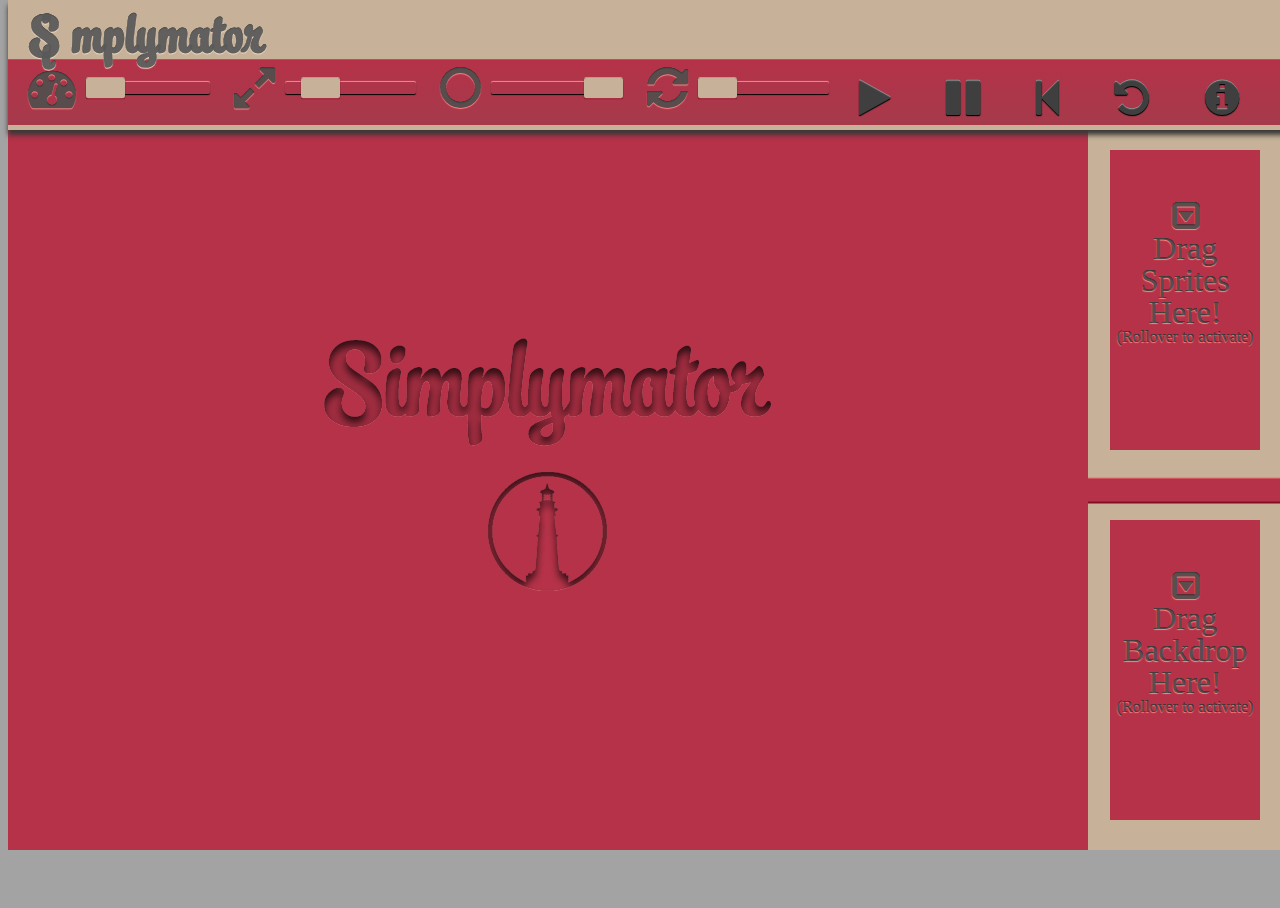
==== commit 1cbfe35d: "tut pages done" ====
--- a/Canvas/indexNew.html
+++ b/Canvas/indexNew.html
@@ -12,7 +12,7 @@
 <!--        <div id = "backg" class="fa fa-tachometer fa-3x"> <br>Insert picture here</div>-->
         <div id="container">
 	        <h1></h1>
-            
+
             
             <div id  = "tutorial">
 <!--
@@ -45,7 +45,12 @@
 			<CANVAS id="stage" width="1080" height="720"></CANVAS>
             <CANVAS id="backgrounds" width="200" height="360"> </CANVAS>
             <CANVAS id="sprites" width="200" height="360"></CANVAS>
-            
+            <div class = "fa fa-caret-square-o-down fa-2x insetembossed" id = "backdropTut" >
+            <br>Drag Backdrop Here!<br> <font size="3">(Rollover to activate)</font>
+            </div>
+            <div class = "fa fa-caret-square-o-down fa-2x insetembossed" id = "spriteTut" width="200" height="360">
+            <br>Drag Sprites Here! <br> <font size="3"> (Rollover to activate)</font>
+            </div>
             
             
 
@@ -62,7 +67,7 @@
                         <button class="fa fa-pause fa-2x push_button" onclick="stop()"></button>
                         <button class="fa fa-step-backward fa-2x push_button" onclick="restart()"></button>
                         <button class="fa fa-undo fa-2x push_button" onclick="reset()"></button>
-                        <button class="fa fa-info-circle fa-2x push_button" onclick=""></button>
+                        <button class="fa fa-info-circle fa-2x push_button" onclick="removeInfo()"></button>
                 </div>
             </div>
         </div>
@@ -70,12 +75,7 @@
              
             
 <script>
- 
-
-                
-                
-                
-                
+  
                 //==============Setup GLOBAL varibles==============
 
                 //var's for canvas resolution
@@ -124,8 +124,79 @@
                 var imgOpc = 0;
                 var imgSiz = 0;
                 var imgSd = 0;
+                var play = false;
+    
+    
+     $( "#page2" ).hide;
+     $( "#page3" ).hide;
+     $( "#page4" ).hide;
+     $( "#page5" ).hide;
+
+    
+function p1b1(){
+         $( "#page1" ).fadeOut( "slow", function() { });
+         $( "#page2" ).fadeIn( "slow", function() { });
+}
+function p2b1(){
+         $( "#page1" ).fadeIn( "slow", function() { });
+         $( "#page2" ).fadeOut( "slow", function() { });}
+function p2b2(){
+         $( "#page2" ).fadeOut( "slow", function() { });
+         $( "#page3" ).fadeIn( "slow", function() { });
+}
+    
+function p3b1(){
+         $( "#page3" ).fadeOut( "slow", function() { });
+         $( "#page2" ).fadeIn( "slow", function() { });}
+function p3b2(){
+         $( "#page3" ).fadeOut( "slow", function() { });
+         $( "#page4" ).fadeIn( "slow", function() { });        
+}
+    
+function p4b1(){
+         $( "#page4" ).fadeOut( "slow", function() { });
+         $( "#page3" ).fadeIn( "slow", function() { });
+}
+function p4b2(){
+         $( "#page4" ).fadeOut( "slow", function() { });
+         $( "#page5" ).fadeIn( "slow", function() { });
+}
+    
+function p5b1(){
+         $( "#page5" ).fadeOut( "slow", function() { });
+         $( "#page4" ).fadeIn( "slow", function() { });
+}
+function download(){console.log("Downloading...");}
+    
+var hidden = false;
+function removeInfo(){
+    console.log(hidden);
+    if(hidden == false){
+         $( "#page1" ).fadeOut( "slow", function() { });
+         $( "#page2" ).fadeOut( "slow", function() { });
+         $( "#page3" ).fadeOut( "slow", function() { });
+         $( "#page4" ).fadeOut( "slow", function() { });
+         $( "#page5" ).fadeOut( "slow", function() { });
+        hidden = true;
+    }
+    else{
+        $( "#page1" ).fadeIn( "slow", function() { });
+        hidden = false;
+    }
+}
                 
-
+$( "#spriteTut" ).mouseenter(function() {
+  $( "#spriteTut" ).fadeOut( "slow", function() {
+   // $( "#spriteTut" ).hide;
+  });
+});
+    $( "#backdropTut" ).mouseenter(function() {
+  $( "#backdropTut" ).fadeOut( "slow", function() {
+   // $( "#spriteTut" ).hide;
+  });
+});
+
+    
                 var KF = 1;
 var spNumb = 0;
 var sprites = [];
@@ -351,7 +422,7 @@
     clearBack(); // clears the canvas
     g.drawImage(backgroundImg, 0, 0, 1080, 720);
     //Keyframes array
-
+     if(play == false){
 
         for(i = 0; i < keyframes.length; i++){
             
@@ -376,7 +447,7 @@
                 g.fill();
             }
 
-        
+         }
         }
 
     speed = document.getElementById('speed').value;
@@ -466,10 +537,11 @@
 
 function start(){
     start2 = true;
+    play = true;
 }
 function stop(){
     start2 = false;
-
+    play = false;
 }
 function restart(){
     start2 = false;
@@ -484,6 +556,7 @@
     KF = 1;
     moveX = 0;
     moveY = 0;
+    play = false;
 
 }
 </script>
--- a/Canvas/css/main.css
+++ b/Canvas/css/main.css
@@ -9,8 +9,32 @@
 body{
     background-color: #a3a3a3; 
 }
-
-
+#spriteTut{
+    position: absolute;
+    background-color: #b53248;
+	top:150px;   
+    width:150px;
+    height:250px;
+    left:1110px;
+    text-align: center;
+    padding-top: 50px;
+/*    opacity:0.8;*/
+    text-align: center;
+    border-radius: 2;
+}
+#backdropTut{
+    position:absolute;
+    background-color: #b53248;
+	top:520px;
+	left:1110px;
+    width:150px;
+    height:250px;
+    text-align: center;
+    padding-top: 50px;
+/*    opacity:0.8;*/
+    text-align: center;
+    border-radius: 2;
+}
 .tutPage{
     left: 1300px;
     height:850px;
@@ -85,16 +109,6 @@
     background-color: #b53248;
 	top:130px;
     cursor: pointer;
-    background: -webkit-linear-gradient(0deg, #b53248 0, #b53248 98%, #c7b299 99%, #c7b299 99%, #b53248 100%);
-    background: -moz-linear-gradient(90deg, #b53248 0, #b53248 98%, #c7b299 99%, #c7b299 99%, #b53248 100%);
-    background: linear-gradient(90deg, #b53248 0, #b53248 98%, #c7b299 99%, #c7b299 99%, #b53248 100%);
-    background-position: 50% 50%;
-    -webkit-background-origin: padding-box;
-    background-origin: padding-box;
-    -webkit-background-clip: border-box;
-    background-clip: border-box;
-    -webkit-background-size: auto auto;
-    background-size: auto auto;
 }
 
 #backgrounds {
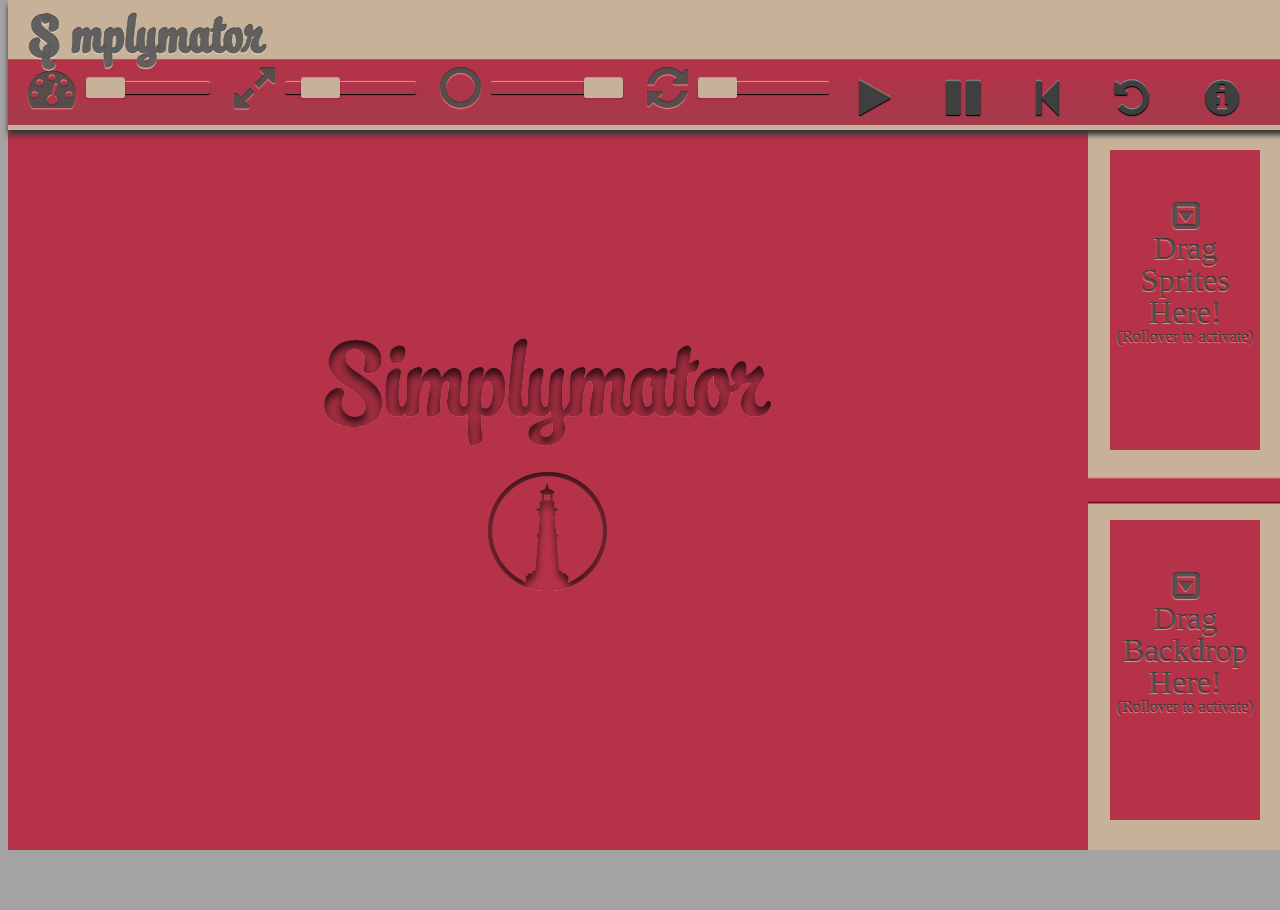
==== commit 4e6cf6a6: "final" ====
--- a/Canvas/indexNew.html
+++ b/Canvas/indexNew.html
@@ -15,31 +15,32 @@
 
             
             <div id  = "tutorial">
-<!--
+
                 <div class = "tutPage" id = "page1">
                     <CENTER><h2 class="insetembossed">What's Up!</h2></CENTER>
                     <p class="tutp">Welcome to the Simplymator.<br/>
                     Hopefully this short tutorial will help explain how to use our awesome engine to create your own animations.</p>
                     <center><img id="elogo" src="images/ELOGO.png"></center>
-                    <center><button id="btn1P1" class="fa fa-arrow-right fa-2x push_button"></button></center>
+                    <center><button id="btn1P1" class="fa fa-arrow-right fa-2x push_button" onclick="p1b1()"></button></center>
                 </div>
                 <div class = "tutPage" id = "page2">
                     <p class="tutp2">See the two boxes on the right side of the screen?<br/> The top box is where you can drag and drop your won characters/images into.<br/> The bottom box is where you can drag and drop your own background imahes into.</p>
-                    <center><button id="btn1P2" class="fa fa-arrow-left fa-2x push_button"></button><button id="btn2P2" class="fa fa-arrow-right fa-2x push_button"></button></center>
+                    <center><button id="btn1P2" class="fa fa-arrow-left fa-2x push_button" onclick="p2b1()"></button><button id="btn2P2" class="fa fa-arrow-right fa-2x push_button"onclick="p2b2()"></button></center>
                 </div>
                 <div class = "tutPage" id = "page3">
                     <p class="tutp2">To set a keyframe.<br/> Click on the board where you would like to place it, then move the sliders to change your chracter to your preference, then repeat for the following keyframes</p>
                     <center><img id="keytut" src="images/keytut.png"></center>
-                    <center><button id="btn1P3" class="fa fa-arrow-left fa-2x push_button"></button><button id="btn2P3" class="fa fa-arrow-right fa-2x push_button"></button></center>
+                    <center><button id="btn1P3" class="fa fa-arrow-left fa-2x push_button"onclick="p3b1()"></button><button id="btn2P3" class="fa fa-arrow-right fa-2x push_button"onclick="p3b2()"></button></center>
                 </div>
                 <div class = "tutPage" id = "page4">
                     <p class="tutp2">The sliders at the top of the board will change your character/images:<br/> <center><p class="fa fa-tachometer fa-3x tutp2"> Speed</p><p class="fa fa-expand fa-3x tutp2">Size</p><p class="fa fa-circle-o fa-3x tutp2"> Opacity</p><p class="fa fa-refresh fa-3x tutp2"> Rotation</p></center></p>
-                    <center><button id="btn1P4" class="fa fa-arrow-left fa-2x push_button"></button><button id="btn2P4" class="fa fa-arrow-right fa-2x push_button"></button></center>
+                    <center><button id="btn1P4" class="fa fa-arrow-left fa-2x push_button"onclick="p4b1()"></button><button id="btn2P4" class="fa fa-arrow-right fa-2x push_button"onclick="p4b2()"></button></center>
                 </div>
--->
+
                 <div class = "tutPage" id = "page5">
                     <p class="tutp2">The four icons at the top are pretty simple to use:<br/> <center><p class="fa fa-play fa-3x tutp2"> Play</p><p class="fa fa-pause fa-3x tutp2"> Pause</p><p class="fa fa-step-backward fa-3x tutp2"> Restart</p><p class="fa fa-undo fa-3x tutp2"> Reset Keyframes</p></center></p>
-                    <center><button id="btn1P5" class="fa fa-arrow-left fa-2x push_button"></button></center>
+                    <center><button id="btn1P5" class="fa fa-arrow-left fa-2x push_button"onclick="p5b1()"></button><form method="get" action="downloadables.zip"><button class="fa fa-arrow-down fa-2x push_button" type="submit">Download Presets</button></form>
+                    </center>
                 </div>
             </div>
 			<CANVAS id="stage" width="1080" height="720"></CANVAS>
@@ -127,13 +128,14 @@
                 var play = false;
     
     
-     $( "#page2" ).hide;
-     $( "#page3" ).hide;
-     $( "#page4" ).hide;
-     $( "#page5" ).hide;
+     $( "#page2" ).hide();
+     $( "#page3" ).hide();
+     $( "#page4" ).hide();
+     $( "#page5" ).hide();
 
     
 function p1b1(){
+        console.log("Running");
          $( "#page1" ).fadeOut( "slow", function() { });
          $( "#page2" ).fadeIn( "slow", function() { });
 }
--- a/Canvas/css/main.css
+++ b/Canvas/css/main.css
@@ -170,7 +170,7 @@
 }
 
 .tutp2{
-    padding: 20px;
+    padding: 10px;
     text-align: center;
     font-family: myfirstfont;
     font-size: 40;
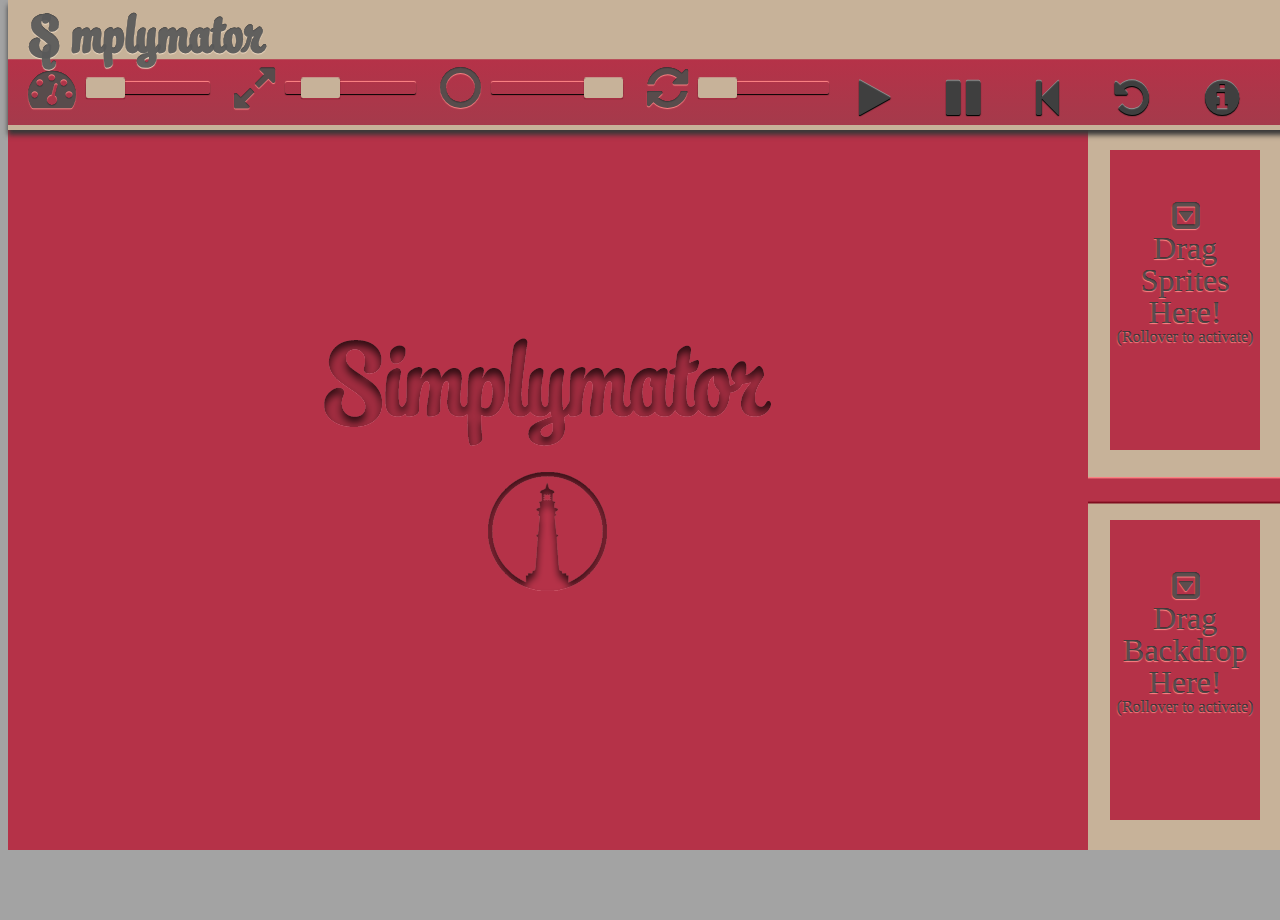
==== commit 020eb6f4: "blargh" ====
--- a/Canvas/indexNew.html
+++ b/Canvas/indexNew.html
@@ -3,43 +3,67 @@
         <link rel="stylesheet" type="text/css" href="css/main.css">
         <link rel="stylesheet" href="css/font-awesome-4.3.0/css/font-awesome.min.css">
         <script src="js/jquery-1.11.0.js" type="text/javascript"></script>
-        <script>
-//github test
-
-        </script>
     </head>
+    
+    
     <body>
-<!--        <div id = "backg" class="fa fa-tachometer fa-3x"> <br>Insert picture here</div>-->
+        
         <div id="container">
-	        <h1></h1>
-
-            
             <div id  = "tutorial">
-
                 <div class = "tutPage" id = "page1">
                     <CENTER><h2 class="insetembossed">What's Up!</h2></CENTER>
                     <p class="tutp">Welcome to the Simplymator.<br/>
                     Hopefully this short tutorial will help explain how to use our awesome engine to create your own animations.</p>
-                    <center><img id="elogo" src="images/ELOGO.png"></center>
-                    <center><button id="btn1P1" class="fa fa-arrow-right fa-2x push_button" onclick="p1b1()"></button></center>
+                    <center>
+                        <img id="elogo" src="images/ELOGO.png">
+                    </center>
+                    <center>
+                        <button id="btn1P1" class="fa fa-arrow-right fa-2x push_button"></button>
+                    </center>
                 </div>
                 <div class = "tutPage" id = "page2">
-                    <p class="tutp2">See the two boxes on the right side of the screen?<br/> The top box is where you can drag and drop your won characters/images into.<br/> The bottom box is where you can drag and drop your own background imahes into.</p>
-                    <center><button id="btn1P2" class="fa fa-arrow-left fa-2x push_button" onclick="p2b1()"></button><button id="btn2P2" class="fa fa-arrow-right fa-2x push_button"onclick="p2b2()"></button></center>
+                    <p class="tutp2">See the two boxes on the right side of the screen?<br/>
+                    The top box is where you can drag and drop your won characters/images into.<br/>
+                    The bottom box is where you can drag and drop your own background imahes into.</p>
+                    <center>
+                        <button id="btn1P2" class="fa fa-arrow-left fa-2x push_button"></button>
+                        <button id="btn2P2" class="fa fa-arrow-right fa-2x push_button"></button>
+                    </center>
                 </div>
                 <div class = "tutPage" id = "page3">
-                    <p class="tutp2">To set a keyframe.<br/> Click on the board where you would like to place it, then move the sliders to change your chracter to your preference, then repeat for the following keyframes</p>
+                    <p class="tutp2">To set a keyframe.<br/>
+                    Click on the board where you would like to place it, then move the sliders to change your chracter to your preference, then repeat for the following keyframes</p>
                     <center><img id="keytut" src="images/keytut.png"></center>
-                    <center><button id="btn1P3" class="fa fa-arrow-left fa-2x push_button"onclick="p3b1()"></button><button id="btn2P3" class="fa fa-arrow-right fa-2x push_button"onclick="p3b2()"></button></center>
+                    <center>
+                        <button id="btn1P3" class="fa fa-arrow-left fa-2x push_button"></button>
+                        <button id="btn2P3" class="fa fa-arrow-right fa-2x push_button"></button>
+                    </center>
                 </div>
                 <div class = "tutPage" id = "page4">
-                    <p class="tutp2">The sliders at the top of the board will change your character/images:<br/> <center><p class="fa fa-tachometer fa-3x tutp2"> Speed</p><p class="fa fa-expand fa-3x tutp2">Size</p><p class="fa fa-circle-o fa-3x tutp2"> Opacity</p><p class="fa fa-refresh fa-3x tutp2"> Rotation</p></center></p>
-                    <center><button id="btn1P4" class="fa fa-arrow-left fa-2x push_button"onclick="p4b1()"></button><button id="btn2P4" class="fa fa-arrow-right fa-2x push_button"onclick="p4b2()"></button></center>
+                    <p class="tutp2">The sliders at the top of the board will change your character/images:<br/>
+                        <center>
+                            <p class="fa fa-tachometer fa-3x tutp2"> Speed</p>
+                            <p class="fa fa-expand fa-3x tutp2">Size</p>
+                            <p class="fa fa-circle-o fa-3x tutp2"> Opacity</p>
+                            <p class="fa fa-refresh fa-3x tutp2"> Rotation</p>
+                        </center>
+                    </p>
+                    <center>
+                        <button id="btn1P4" class="fa fa-arrow-left fa-2x push_button"></button>
+                        <button id="btn2P4" class="fa fa-arrow-right fa-2x push_button"></button>
+                    </center>
                 </div>
-
                 <div class = "tutPage" id = "page5">
-                    <p class="tutp2">The four icons at the top are pretty simple to use:<br/> <center><p class="fa fa-play fa-3x tutp2"> Play</p><p class="fa fa-pause fa-3x tutp2"> Pause</p><p class="fa fa-step-backward fa-3x tutp2"> Restart</p><p class="fa fa-undo fa-3x tutp2"> Reset Keyframes</p></center></p>
-                    <center><button id="btn1P5" class="fa fa-arrow-left fa-2x push_button"onclick="p5b1()"></button><form method="get" action="downloadables.zip"><button class="fa fa-arrow-down fa-2x push_button" type="submit">Download Presets</button></form>
+                    <p class="tutp2">The four icons at the top are pretty simple to use:<br/>
+                        <center>
+                            <p class="fa fa-play fa-3x tutp2"> Play</p>
+                            <p class="fa fa-pause fa-3x tutp2"> Pause</p>
+                            <p class="fa fa-step-backward fa-3x tutp2"> Restart</p>
+                            <p class="fa fa-undo fa-3x tutp2"> Reset Keyframes</p>
+                        </center>
+                    </p>
+                    <center>
+                        <button id="btn1P5" class="fa fa-arrow-left fa-2x push_button"></button>
                     </center>
                 </div>
             </div>
@@ -47,10 +71,10 @@
             <CANVAS id="backgrounds" width="200" height="360"> </CANVAS>
             <CANVAS id="sprites" width="200" height="360"></CANVAS>
             <div class = "fa fa-caret-square-o-down fa-2x insetembossed" id = "backdropTut" >
-            <br>Drag Backdrop Here!<br> <font size="3">(Rollover to activate)</font>
+                <br>Drag Backdrop Here!<br> <font size="3">(Rollover to activate)</font>
             </div>
             <div class = "fa fa-caret-square-o-down fa-2x insetembossed" id = "spriteTut" width="200" height="360">
-            <br>Drag Sprites Here! <br> <font size="3"> (Rollover to activate)</font>
+                <br>Drag Sprites Here! <br> <font size="3"> (Rollover to activate)</font>
             </div>
             
             
@@ -128,14 +152,13 @@
                 var play = false;
     
     
-     $( "#page2" ).hide();
-     $( "#page3" ).hide();
-     $( "#page4" ).hide();
-     $( "#page5" ).hide();
+     $( "#page2" ).hide;
+     $( "#page3" ).hide;
+     $( "#page4" ).hide;
+     $( "#page5" ).hide;
 
     
 function p1b1(){
-        console.log("Running");
          $( "#page1" ).fadeOut( "slow", function() { });
          $( "#page2" ).fadeIn( "slow", function() { });
 }
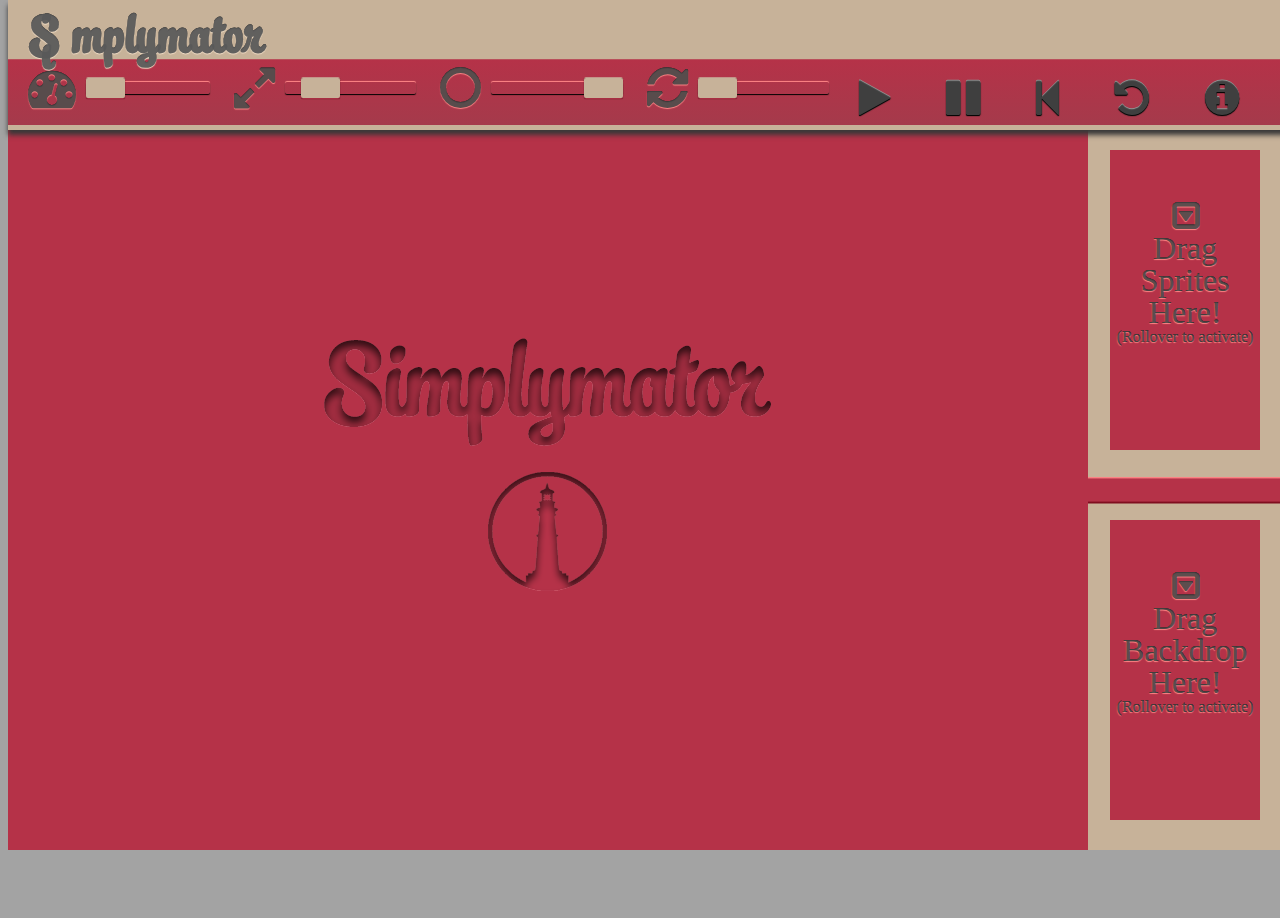
==== commit b8256336: "sdflhdfb" ====
--- a/Canvas/indexNew.html
+++ b/Canvas/indexNew.html
@@ -29,11 +29,24 @@
                         <button id="btn1P2" class="fa fa-arrow-left fa-2x push_button"></button>
                         <button id="btn2P2" class="fa fa-arrow-right fa-2x push_button"></button>
                     </center>
+                    <center><img id="elogo" src="images/ELOGO.png"></center>
+                    <center><button id="btn1P1" class="fa fa-arrow-right fa-2x push_button" onclick="p1b1()"></button></center>
+                </div>
+                <div class = "tutPage" id = "page2">
+                    <p class="tutp2">See the two boxes on the right side of the screen?<br/>
+                        The top box is where you can drag and drop your won characters/images into.<br/>
+                        The bottom box is where you can drag and drop your own background imahes into.</p>
+                    <center>
+                        <button id="btn1P2" class="fa fa-arrow-left fa-2x push_button" onclick="p2b1()"></button>
+                        <button id="btn2P2" class="fa fa-arrow-right fa-2x push_button"onclick="p2b2()"></button>
+                    </center>
                 </div>
                 <div class = "tutPage" id = "page3">
                     <p class="tutp2">To set a keyframe.<br/>
                     Click on the board where you would like to place it, then move the sliders to change your chracter to your preference, then repeat for the following keyframes</p>
-                    <center><img id="keytut" src="images/keytut.png"></center>
+                    <center>
+                        <img id="keytut" src="images/keytut.png">
+                    </center>
                     <center>
                         <button id="btn1P3" class="fa fa-arrow-left fa-2x push_button"></button>
                         <button id="btn2P3" class="fa fa-arrow-right fa-2x push_button"></button>
@@ -64,6 +77,18 @@
                     </p>
                     <center>
                         <button id="btn1P5" class="fa fa-arrow-left fa-2x push_button"></button>
+=======
+                    <center><button id="btn1P3" class="fa fa-arrow-left fa-2x push_button"onclick="p3b1()"></button><button id="btn2P3" class="fa fa-arrow-right fa-2x push_button"onclick="p3b2()"></button></center>
+                </div>
+                <div class = "tutPage" id = "page4">
+                    <p class="tutp2">The sliders at the top of the board will change your character/images:<br/> <center><p class="fa fa-tachometer fa-3x tutp2"> Speed</p><p class="fa fa-expand fa-3x tutp2">Size</p><p class="fa fa-circle-o fa-3x tutp2"> Opacity</p><p class="fa fa-refresh fa-3x tutp2"> Rotation</p></center></p>
+                    <center><button id="btn1P4" class="fa fa-arrow-left fa-2x push_button"onclick="p4b1()"></button><button id="btn2P4" class="fa fa-arrow-right fa-2x push_button"onclick="p4b2()"></button></center>
+                </div>
+
+                <div class = "tutPage" id = "page5">
+                    <p class="tutp2">The four icons at the top are pretty simple to use:<br/> <center><p class="fa fa-play fa-3x tutp2"> Play</p><p class="fa fa-pause fa-3x tutp2"> Pause</p><p class="fa fa-step-backward fa-3x tutp2"> Restart</p><p class="fa fa-undo fa-3x tutp2"> Reset Keyframes</p></center></p>
+                    <center><button id="btn1P5" class="fa fa-arrow-left fa-2x push_button"onclick="p5b1()"></button><form method="get" action="downloadables.zip"><button class="fa fa-arrow-down fa-2x push_button" type="submit">Download Presets</button></form>
+>>>>>>> ab9b49f55d677c83ade76abfd26fdd7e45e685d8
                     </center>
                 </div>
             </div>
@@ -152,13 +177,14 @@
                 var play = false;
     
     
-     $( "#page2" ).hide;
-     $( "#page3" ).hide;
-     $( "#page4" ).hide;
-     $( "#page5" ).hide;
+     $( "#page2" ).hide();
+     $( "#page3" ).hide();
+     $( "#page4" ).hide();
+     $( "#page5" ).hide();
 
     
 function p1b1(){
+        console.log("Running");
          $( "#page1" ).fadeOut( "slow", function() { });
          $( "#page2" ).fadeIn( "slow", function() { });
 }
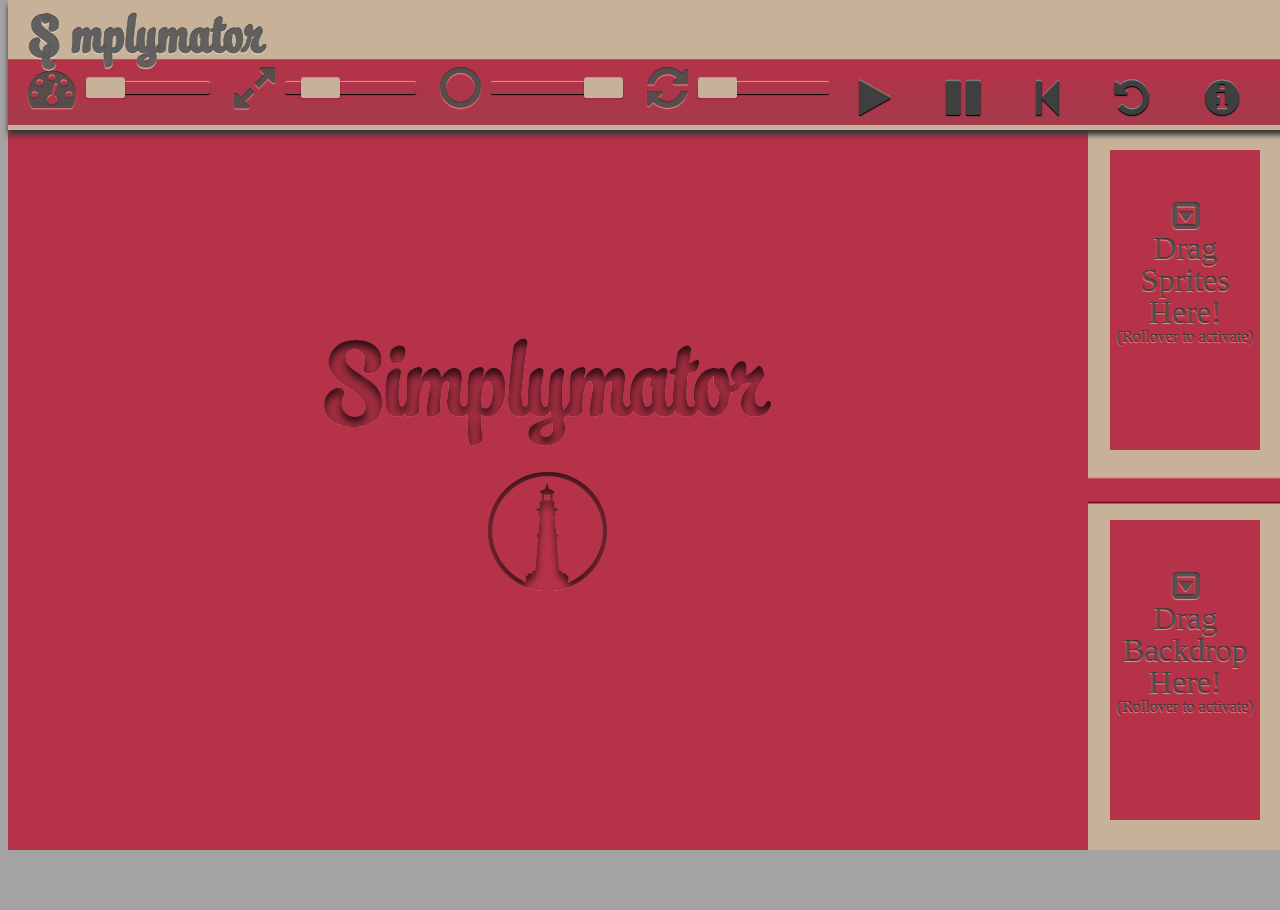
==== commit 38b86c5a: "being boss" ====
--- a/Canvas/indexNew.html
+++ b/Canvas/indexNew.html
@@ -9,7 +9,9 @@
     <body>
         
         <div id="container">
-            <div id  = "tutorial">
+            <div id  = "tutorial"> 
+<!--Tutorial Pages-->
+                ====================================
                 <div class = "tutPage" id = "page1">
                     <CENTER><h2 class="insetembossed">What's Up!</h2></CENTER>
                     <p class="tutp">Welcome to the Simplymator.<br/>
@@ -18,29 +20,21 @@
                         <img id="elogo" src="images/ELOGO.png">
                     </center>
                     <center>
-                        <button id="btn1P1" class="fa fa-arrow-right fa-2x push_button"></button>
+                        <button id="btn1P1" class="fa fa-arrow-right fa-2x push_button" onclick="p1b1()"></button>
                     </center>
                 </div>
+                ====================================
                 <div class = "tutPage" id = "page2">
                     <p class="tutp2">See the two boxes on the right side of the screen?<br/>
                     The top box is where you can drag and drop your won characters/images into.<br/>
-                    The bottom box is where you can drag and drop your own background imahes into.</p>
-                    <center>
-                        <button id="btn1P2" class="fa fa-arrow-left fa-2x push_button"></button>
-                        <button id="btn2P2" class="fa fa-arrow-right fa-2x push_button"></button>
-                    </center>
-                    <center><img id="elogo" src="images/ELOGO.png"></center>
-                    <center><button id="btn1P1" class="fa fa-arrow-right fa-2x push_button" onclick="p1b1()"></button></center>
-                </div>
-                <div class = "tutPage" id = "page2">
-                    <p class="tutp2">See the two boxes on the right side of the screen?<br/>
-                        The top box is where you can drag and drop your won characters/images into.<br/>
-                        The bottom box is where you can drag and drop your own background imahes into.</p>
+                    The bottom box is where you can drag and drop your own background images into.<br/>
+                    For this to work for your own images, make sure they are saved on your desktop first, then drag and drop them in.</p>
                     <center>
                         <button id="btn1P2" class="fa fa-arrow-left fa-2x push_button" onclick="p2b1()"></button>
-                        <button id="btn2P2" class="fa fa-arrow-right fa-2x push_button"onclick="p2b2()"></button>
+                        <button id="btn2P2" class="fa fa-arrow-right fa-2x push_button" onclick="p2b2()"></button>
                     </center>
                 </div>
+                ====================================
                 <div class = "tutPage" id = "page3">
                     <p class="tutp2">To set a keyframe.<br/>
                     Click on the board where you would like to place it, then move the sliders to change your chracter to your preference, then repeat for the following keyframes</p>
@@ -48,10 +42,11 @@
                         <img id="keytut" src="images/keytut.png">
                     </center>
                     <center>
-                        <button id="btn1P3" class="fa fa-arrow-left fa-2x push_button"></button>
-                        <button id="btn2P3" class="fa fa-arrow-right fa-2x push_button"></button>
+                        <button id="btn1P3" class="fa fa-arrow-left fa-2x push_button" onclick="p3b1()"></button>
+                        <button id="btn2P3" class="fa fa-arrow-right fa-2x push_button" onclick="p3b2()"></button>
                     </center>
                 </div>
+                =====================================
                 <div class = "tutPage" id = "page4">
                     <p class="tutp2">The sliders at the top of the board will change your character/images:<br/>
                         <center>
@@ -62,10 +57,11 @@
                         </center>
                     </p>
                     <center>
-                        <button id="btn1P4" class="fa fa-arrow-left fa-2x push_button"></button>
-                        <button id="btn2P4" class="fa fa-arrow-right fa-2x push_button"></button>
+                        <button id="btn1P4" class="fa fa-arrow-left fa-2x push_button" onclick="p4b1()"></button>
+                        <button id="btn2P4" class="fa fa-arrow-right fa-2x push_button" onclick="p4b2()"></button>
                     </center>
                 </div>
+                ====================================
                 <div class = "tutPage" id = "page5">
                     <p class="tutp2">The four icons at the top are pretty simple to use:<br/>
                         <center>
@@ -76,21 +72,13 @@
                         </center>
                     </p>
                     <center>
-                        <button id="btn1P5" class="fa fa-arrow-left fa-2x push_button"></button>
-=======
-                    <center><button id="btn1P3" class="fa fa-arrow-left fa-2x push_button"onclick="p3b1()"></button><button id="btn2P3" class="fa fa-arrow-right fa-2x push_button"onclick="p3b2()"></button></center>
-                </div>
-                <div class = "tutPage" id = "page4">
-                    <p class="tutp2">The sliders at the top of the board will change your character/images:<br/> <center><p class="fa fa-tachometer fa-3x tutp2"> Speed</p><p class="fa fa-expand fa-3x tutp2">Size</p><p class="fa fa-circle-o fa-3x tutp2"> Opacity</p><p class="fa fa-refresh fa-3x tutp2"> Rotation</p></center></p>
-                    <center><button id="btn1P4" class="fa fa-arrow-left fa-2x push_button"onclick="p4b1()"></button><button id="btn2P4" class="fa fa-arrow-right fa-2x push_button"onclick="p4b2()"></button></center>
-                </div>
-
-                <div class = "tutPage" id = "page5">
-                    <p class="tutp2">The four icons at the top are pretty simple to use:<br/> <center><p class="fa fa-play fa-3x tutp2"> Play</p><p class="fa fa-pause fa-3x tutp2"> Pause</p><p class="fa fa-step-backward fa-3x tutp2"> Restart</p><p class="fa fa-undo fa-3x tutp2"> Reset Keyframes</p></center></p>
-                    <center><button id="btn1P5" class="fa fa-arrow-left fa-2x push_button"onclick="p5b1()"></button><form method="get" action="downloadables.zip"><button class="fa fa-arrow-down fa-2x push_button" type="submit">Download Presets</button></form>
->>>>>>> ab9b49f55d677c83ade76abfd26fdd7e45e685d8
+                        <button id="btn1P5" class="fa fa-arrow-left fa-2x push_button"onclick="p5b1()"></button>
+                        <form method="get" action="downloadables.zip">
+                            <button class="fa fa-arrow-down fa-2x push_button" type="submit">Download Presets</button>
+                        </form>
                     </center>
                 </div>
+                ====================================
             </div>
 			<CANVAS id="stage" width="1080" height="720"></CANVAS>
             <CANVAS id="backgrounds" width="200" height="360"> </CANVAS>
@@ -176,6 +164,7 @@
                 var imgSd = 0;
                 var play = false;
     
+//Tutorial Page Transitions ============================
     
      $( "#page2" ).hide();
      $( "#page3" ).hide();
@@ -218,7 +207,7 @@
          $( "#page4" ).fadeIn( "slow", function() { });
 }
 function download(){console.log("Downloading...");}
-    
+
 var hidden = false;
 function removeInfo(){
     console.log(hidden);
@@ -235,7 +224,9 @@
         hidden = false;
     }
 }
-                
+
+//Fadeout of drop on image divs ======================
+    
 $( "#spriteTut" ).mouseenter(function() {
   $( "#spriteTut" ).fadeOut( "slow", function() {
    // $( "#spriteTut" ).hide;
@@ -247,8 +238,9 @@
   });
 });
 
-    
-                var KF = 1;
+//Drag and drop feature for images ===================
+    
+var KF = 1;
 var spNumb = 0;
 var sprites = [];
 
@@ -306,7 +298,6 @@
 sp.addEventListener('mousemove', function() { // listens to the canvas for mouse moves
     var mouseY = event.clientY - 110; //find the Y movement
     spY = mouseY;
-   //console.log(spY);
 }); // end mouse move func
 sp.addEventListener("click", function() {
     if (spY < 100){
--- a/Canvas/css/main.css
+++ b/Canvas/css/main.css
@@ -45,6 +45,30 @@
     box-shadow: 0px 5px 5px #383838;
 }
 
+.tutp{
+    padding: 5px;
+    text-align: center;
+    font-family: myfirstfont;
+    font-size: 40;
+    color: #383838;
+}
+
+.tutp2{
+    padding: 10px;
+    text-align: center;
+    font-family: myfirstfont;
+    font-size: 40;
+    color: #383838;
+}
+
+#elogo{
+    height: 150px;
+}
+
+#keytut{
+    height: 300px;
+
+}
 
 h1{
 	color:#383838;
@@ -111,6 +135,19 @@
     cursor: pointer;
 }
 
+.keyFrame {
+	border: none;
+    box-shadow: 5px 5px 5px #383838;
+	width:50px;
+	height:50px;
+	border-radius:0%;
+	text-align: center;
+	margin-top:10px;
+	background-color: #FF6600;
+	z-index: 25;
+    cursor: pointer;
+}
+
 #backgrounds {
 	position:absolute;
     background-color: #c7b299;
@@ -148,42 +185,9 @@
     background-size: auto auto;
 }
 
-.keyFrame {
-	border: none;
-    box-shadow: 5px 5px 5px #383838;
-	width:50px;
-	height:50px;
-	border-radius:0%;
-	text-align: center;
-	margin-top:10px;
-	background-color: #FF6600;
-	z-index: 25;
-    cursor: pointer;
-}
-
-.tutp{
-    padding: 5px;
-    text-align: center;
-    font-family: myfirstfont;
-    font-size: 40;
-    color: #383838;
-}
-
-.tutp2{
-    padding: 10px;
-    text-align: center;
-    font-family: myfirstfont;
-    font-size: 40;
-    color: #383838;
-}
-
-#elogo{
-    height: 150px;
-}
-
-#keytut{
-    height: 300px;
-
+.fa.insetembossed {
+    color: rgba(70, 70, 70, 0.9);
+    text-shadow: 0px 1px 1px #ff8787, 0 0 0 #000, 0px 0px 0px transparent;
 }
 
 button{
@@ -220,20 +224,8 @@
     outline: none;
 }
 
-/*
-.fa.insetembossed {
-    color: #b53248;
-    text-shadow: 0px 0.8px 0.8px #b53248, 0px 0.8px 0.8px #000, 0px 0px 0px #fff;
-}
-*/
-
-.fa.insetembossed {
-    color: rgba(70, 70, 70, 0.9);
-    text-shadow: 0px 1px 1px #ff8787, 0 0 0 #000, 0px 0px 0px transparent;
-}
-
-
 /*code sourced from : http://codepen.io/chriscoyier/pen/FtnAa*/
+/*===============Custom Sliders on top bar===================*/
 
 input[type=range] {
   -webkit-appearance: none;
